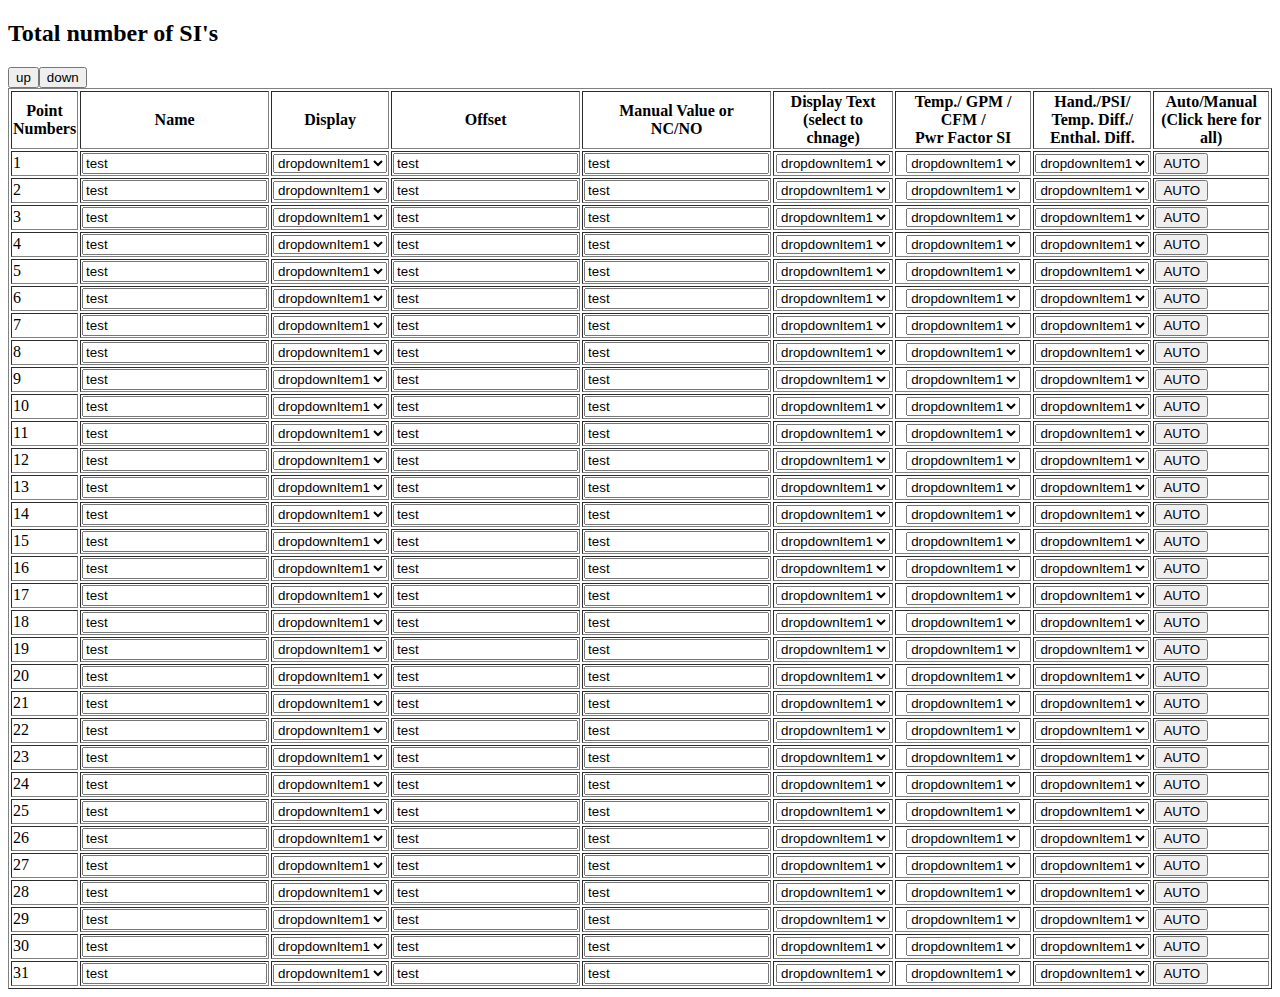
==== index.html @ 8781a8cf "got all table and button functionality" ====
<!DOCTYPE html>
<html lang="en">

<head>
    <meta charset="UTF-8">
    <meta http-equiv="X-UA-Compatible" content="IE=edge">
    <meta name="viewport" content="width=device-width, initial-scale=1.0">
    <link rel="stylesheet" href="style.css">

    <title>Micro Control Systems</title>
</head>

<body>

    <table border="1">
        <h2>Total number of SI's</h2>
        
        <button id="buttonUp onClick=incrementButton()">up</button> <button>down</button>
       
        <thead>

            <tr>
                <th>Point<br>Numbers</th>
                <th>Name</th>
                <th>Display</th>
                <th>Offset</th>
                <th>Manual Value or<br>NC/NO</th>
                <th>Display Text<br>(select to chnage)</th>
                <th>Temp./ GPM / CFM / <br> Pwr Factor SI</th>
                <th>Hand./PSI/<br>Temp. Diff./<br>Enthal. Diff.</th>
                <th>Auto/Manual<br>(Click here for all)</th>
            </tr>

        </thead>
        <tbody>
           
                <tr>
                    <td>1</td>
                    <td><input type="text" value="test"></td>
                    <td class="select" align="center"><select><option value="dropdown">dropdownItem1</option><option value="dropdown">dropdownItem1</option><option value="dropdown">dropdownItem2</option><option value="dropdown">dropdownItem3</option></select></td>
                    <td><input type="text" value="test"></td>
                    <td><input type="text" value="test"></td>
                    <td class="select" align="center"><select><option value="dropdown">dropdownItem1</option><option value="dropdown">dropdownItem1</option><option value="dropdown">dropdownItem2</option><option value="dropdown">dropdownItem3</option></select></td>
                    <td class="select" align="center"><select><option value="dropdown">dropdownItem1</option><option value="dropdown">dropdownItem1</option><option value="dropdown">dropdownItem2</option><option value="dropdown">dropdownItem3</option></select></td>
                    <td class="select" align="center"><select><option value="dropdown">dropdownItem1</option><option value="dropdown">dropdownItem1</option><option value="dropdown">dropdownItem2</option><option value="dropdown">dropdownItem3</option></select></td>
                    <td><button class="btn">AUTO</button></td>

                </tr>
                <tr>
                    <td>2</td>
                    <td><input type="text" value="test"></td>
                    <td class="select" align="center"><select><option value="dropdown">dropdownItem1</option><option value="dropdown">dropdownItem1</option><option value="dropdown">dropdownItem2</option><option value="dropdown">dropdownItem3</option></select></td>
                    <td><input type="text" value="test"></td>
                    <td><input type="text" value="test"></td>
                    <td class="select" align="center"><select><option value="dropdown">dropdownItem1</option><option value="dropdown">dropdownItem1</option><option value="dropdown">dropdownItem2</option><option value="dropdown">dropdownItem3</option></select></td>
                    <td class="select" align="center"><select><option value="dropdown">dropdownItem1</option><option value="dropdown">dropdownItem1</option><option value="dropdown">dropdownItem2</option><option value="dropdown">dropdownItem3</option></select></td>
                    <td class="select" align="center"><select><option value="dropdown">dropdownItem1</option><option value="dropdown">dropdownItem1</option><option value="dropdown">dropdownItem2</option><option value="dropdown">dropdownItem3</option></select></td>
                    <td><button class="btn">AUTO</button></td>
                <tr>
                    <td>3</td>
                    <td><input type="text" value="test"></td>
                    <td class="select" align="center"><select><option value="dropdown">dropdownItem1</option><option value="dropdown">dropdownItem1</option><option value="dropdown">dropdownItem2</option><option value="dropdown">dropdownItem3</option></select></td>
                    <td><input type="text" value="test"></td>
                    <td><input type="text" value="test"></td>
                    <td class="select" align="center"><select><option value="dropdown">dropdownItem1</option><option value="dropdown">dropdownItem1</option><option value="dropdown">dropdownItem2</option><option value="dropdown">dropdownItem3</option></select></td>
                    <td class="select" align="center"><select><option value="dropdown">dropdownItem1</option><option value="dropdown">dropdownItem1</option><option value="dropdown">dropdownItem2</option><option value="dropdown">dropdownItem3</option></select></td>
                    <td class="select" align="center"><select><option value="dropdown">dropdownItem1</option><option value="dropdown">dropdownItem1</option><option value="dropdown">dropdownItem2</option><option value="dropdown">dropdownItem3</option></select></td>
                    <td><button class="btn">AUTO</button></td>
                </tr>
                <tr>
                    <td>4</td>
                    <td><input type="text" value="test"></td>
                    <td class="select" align="center"><select><option value="dropdown">dropdownItem1</option><option value="dropdown">dropdownItem1</option><option value="dropdown">dropdownItem2</option><option value="dropdown">dropdownItem3</option></select></td>
                    <td><input type="text" value="test"></td>
                    <td><input type="text" value="test"></td>
                    <td class="select" align="center"><select><option value="dropdown">dropdownItem1</option><option value="dropdown">dropdownItem1</option><option value="dropdown">dropdownItem2</option><option value="dropdown">dropdownItem3</option></select></td>
                    <td class="select" align="center"><select><option value="dropdown">dropdownItem1</option><option value="dropdown">dropdownItem1</option><option value="dropdown">dropdownItem2</option><option value="dropdown">dropdownItem3</option></select></td>
                    <td class="select" align="center"><select><option value="dropdown">dropdownItem1</option><option value="dropdown">dropdownItem1</option><option value="dropdown">dropdownItem2</option><option value="dropdown">dropdownItem3</option></select></td>
                    <td><button class="btn">AUTO</button></td>
                </tr>
                <tr>
                    <td>5</td>
                    <td><input type="text" value="test"></td>
                    <td class="select" align="center"><select><option value="dropdown">dropdownItem1</option><option value="dropdown">dropdownItem1</option><option value="dropdown">dropdownItem2</option><option value="dropdown">dropdownItem3</option></select></td>
                    <td><input type="text" value="test"></td>
                    <td><input type="text" value="test"></td>
                    <td class="select" align="center"><select><option value="dropdown">dropdownItem1</option><option value="dropdown">dropdownItem1</option><option value="dropdown">dropdownItem2</option><option value="dropdown">dropdownItem3</option></select></td>
                    <td class="select" align="center"><select><option value="dropdown">dropdownItem1</option><option value="dropdown">dropdownItem1</option><option value="dropdown">dropdownItem2</option><option value="dropdown">dropdownItem3</option></select></td>
                    <td class="select" align="center"><select><option value="dropdown">dropdownItem1</option><option value="dropdown">dropdownItem1</option><option value="dropdown">dropdownItem2</option><option value="dropdown">dropdownItem3</option></select></td>
                    <td><button class="btn">AUTO</button></td>
                </tr>
                <tr>
                    <td>6</td>
                    <td><input type="text" value="test"></td>
                    <td class="select" align="center"><select><option value="dropdown">dropdownItem1</option><option value="dropdown">dropdownItem1</option><option value="dropdown">dropdownItem2</option><option value="dropdown">dropdownItem3</option></select></td>
                    <td><input type="text" value="test"></td>
                    <td><input type="text" value="test"></td>
                    <td class="select" align="center"><select><option value="dropdown">dropdownItem1</option><option value="dropdown">dropdownItem1</option><option value="dropdown">dropdownItem2</option><option value="dropdown">dropdownItem3</option></select></td>
                    <td class="select" align="center"><select><option value="dropdown">dropdownItem1</option><option value="dropdown">dropdownItem1</option><option value="dropdown">dropdownItem2</option><option value="dropdown">dropdownItem3</option></select></td>
                    <td class="select" align="center"><select><option value="dropdown">dropdownItem1</option><option value="dropdown">dropdownItem1</option><option value="dropdown">dropdownItem2</option><option value="dropdown">dropdownItem3</option></select></td>
                    <td><button class="btn">AUTO</button></td>
                </tr>
                <tr>
                    <td>7</td>
                    <td><input type="text" value="test"></td>
                    <td class="select" align="center"><select><option value="dropdown">dropdownItem1</option><option value="dropdown">dropdownItem1</option><option value="dropdown">dropdownItem2</option><option value="dropdown">dropdownItem3</option></select></td>
                    <td><input type="text" value="test"></td>
                    <td><input type="text" value="test"></td>
                    <td class="select" align="center"><select><option value="dropdown">dropdownItem1</option><option value="dropdown">dropdownItem1</option><option value="dropdown">dropdownItem2</option><option value="dropdown">dropdownItem3</option></select></td>
                    <td class="select" align="center"><select><option value="dropdown">dropdownItem1</option><option value="dropdown">dropdownItem1</option><option value="dropdown">dropdownItem2</option><option value="dropdown">dropdownItem3</option></select></td>
                    <td class="select" align="center"><select><option value="dropdown">dropdownItem1</option><option value="dropdown">dropdownItem1</option><option value="dropdown">dropdownItem2</option><option value="dropdown">dropdownItem3</option></select></td>
                    <td><button class="btn">AUTO</button></td>
                </tr>
                <tr>
                    <td>8</td>
                    <td><input type="text" value="test"></td>
                    <td class="select" align="center"><select><option value="dropdown">dropdownItem1</option><option value="dropdown">dropdownItem1</option><option value="dropdown">dropdownItem2</option><option value="dropdown">dropdownItem3</option></select></td>
                    <td><input type="text" value="test"></td>
                    <td><input type="text" value="test"></td>
                    <td class="select" align="center"><select><option value="dropdown">dropdownItem1</option><option value="dropdown">dropdownItem1</option><option value="dropdown">dropdownItem2</option><option value="dropdown">dropdownItem3</option></select></td>
                    <td class="select" align="center"><select><option value="dropdown">dropdownItem1</option><option value="dropdown">dropdownItem1</option><option value="dropdown">dropdownItem2</option><option value="dropdown">dropdownItem3</option></select></td>
                    <td class="select" align="center"><select><option value="dropdown">dropdownItem1</option><option value="dropdown">dropdownItem1</option><option value="dropdown">dropdownItem2</option><option value="dropdown">dropdownItem3</option></select></td>
                    <td><button class="btn">AUTO</button></td>
                </tr>
                <tr>
                    <td>9</td>
                    <td><input type="text" value="test"></td>
                    <td class="select" align="center"><select><option value="dropdown">dropdownItem1</option><option value="dropdown">dropdownItem1</option><option value="dropdown">dropdownItem2</option><option value="dropdown">dropdownItem3</option></select></td>
                    <td><input type="text" value="test"></td>
                    <td><input type="text" value="test"></td>
                    <td class="select" align="center"><select><option value="dropdown">dropdownItem1</option><option value="dropdown">dropdownItem1</option><option value="dropdown">dropdownItem2</option><option value="dropdown">dropdownItem3</option></select></td>
                    <td class="select" align="center"><select><option value="dropdown">dropdownItem1</option><option value="dropdown">dropdownItem1</option><option value="dropdown">dropdownItem2</option><option value="dropdown">dropdownItem3</option></select></td>
                    <td class="select" align="center"><select><option value="dropdown">dropdownItem1</option><option value="dropdown">dropdownItem1</option><option value="dropdown">dropdownItem2</option><option value="dropdown">dropdownItem3</option></select></td>
                    <td><button class="btn">AUTO</button></td>
                </tr>
                <tr>
                    <td>10</td>
                    <td><input type="text" value="test"></td>
                    <td class="select" align="center"><select><option value="dropdown">dropdownItem1</option><option value="dropdown">dropdownItem1</option><option value="dropdown">dropdownItem2</option><option value="dropdown">dropdownItem3</option></select></td>
                    <td><input type="text" value="test"></td>
                    <td><input type="text" value="test"></td>
                    <td class="select" align="center"><select><option value="dropdown">dropdownItem1</option><option value="dropdown">dropdownItem1</option><option value="dropdown">dropdownItem2</option><option value="dropdown">dropdownItem3</option></select></td>
                    <td class="select" align="center"><select><option value="dropdown">dropdownItem1</option><option value="dropdown">dropdownItem1</option><option value="dropdown">dropdownItem2</option><option value="dropdown">dropdownItem3</option></select></td>
                    <td class="select" align="center"><select><option value="dropdown">dropdownItem1</option><option value="dropdown">dropdownItem1</option><option value="dropdown">dropdownItem2</option><option value="dropdown">dropdownItem3</option></select></td>
                    <td><button class="btn">AUTO</button></td>
                </tr>
                <tr>
                    <td>11</td>
                    <td><input type="text" value="test"></td>
                    <td class="select" align="center"><select><option value="dropdown">dropdownItem1</option><option value="dropdown">dropdownItem1</option><option value="dropdown">dropdownItem2</option><option value="dropdown">dropdownItem3</option></select></td>
                    <td><input type="text" value="test"></td>
                    <td><input type="text" value="test"></td>
                    <td class="select" align="center"><select><option value="dropdown">dropdownItem1</option><option value="dropdown">dropdownItem1</option><option value="dropdown">dropdownItem2</option><option value="dropdown">dropdownItem3</option></select></td>
                    <td class="select" align="center"><select><option value="dropdown">dropdownItem1</option><option value="dropdown">dropdownItem1</option><option value="dropdown">dropdownItem2</option><option value="dropdown">dropdownItem3</option></select></td>
                    <td class="select" align="center"><select><option value="dropdown">dropdownItem1</option><option value="dropdown">dropdownItem1</option><option value="dropdown">dropdownItem2</option><option value="dropdown">dropdownItem3</option></select></td>
                    <td><button class="btn">AUTO</button></td>
                </tr>
                <tr>
                    <td>12</td>
                    <td><input type="text" value="test"></td>
                    <td class="select" align="center"><select><option value="dropdown">dropdownItem1</option><option value="dropdown">dropdownItem1</option><option value="dropdown">dropdownItem2</option><option value="dropdown">dropdownItem3</option></select></td>
                    <td><input type="text" value="test"></td>
                    <td><input type="text" value="test"></td>
                    <td class="select" align="center"><select><option value="dropdown">dropdownItem1</option><option value="dropdown">dropdownItem1</option><option value="dropdown">dropdownItem2</option><option value="dropdown">dropdownItem3</option></select></td>
                    <td class="select" align="center"><select><option value="dropdown">dropdownItem1</option><option value="dropdown">dropdownItem1</option><option value="dropdown">dropdownItem2</option><option value="dropdown">dropdownItem3</option></select></td>
                    <td class="select" align="center"><select><option value="dropdown">dropdownItem1</option><option value="dropdown">dropdownItem1</option><option value="dropdown">dropdownItem2</option><option value="dropdown">dropdownItem3</option></select></td>
                    <td><button class="btn">AUTO</button></td>
                </tr>
                <tr>
                    <td>13</td>
                    <td><input type="text" value="test"></td>
                    <td class="select" align="center"><select><option value="dropdown">dropdownItem1</option><option value="dropdown">dropdownItem1</option><option value="dropdown">dropdownItem2</option><option value="dropdown">dropdownItem3</option></select></td>
                    <td><input type="text" value="test"></td>
                    <td><input type="text" value="test"></td>
                    <td class="select" align="center"><select><option value="dropdown">dropdownItem1</option><option value="dropdown">dropdownItem1</option><option value="dropdown">dropdownItem2</option><option value="dropdown">dropdownItem3</option></select></td>
                    <td class="select" align="center"><select><option value="dropdown">dropdownItem1</option><option value="dropdown">dropdownItem1</option><option value="dropdown">dropdownItem2</option><option value="dropdown">dropdownItem3</option></select></td>
                    <td class="select" align="center"><select><option value="dropdown">dropdownItem1</option><option value="dropdown">dropdownItem1</option><option value="dropdown">dropdownItem2</option><option value="dropdown">dropdownItem3</option></select></td>
                    <td><button class="btn">AUTO</button></td>
                </tr>
                <tr>
                    <td>14</td>
                    <td><input type="text" value="test"></td>
                    <td class="select" align="center"><select><option value="dropdown">dropdownItem1</option><option value="dropdown">dropdownItem1</option><option value="dropdown">dropdownItem2</option><option value="dropdown">dropdownItem3</option></select></td>
                    <td><input type="text" value="test"></td>
                    <td><input type="text" value="test"></td>
                    <td class="select" align="center"><select><option value="dropdown">dropdownItem1</option><option value="dropdown">dropdownItem1</option><option value="dropdown">dropdownItem2</option><option value="dropdown">dropdownItem3</option></select></td>
                    <td class="select" align="center"><select><option value="dropdown">dropdownItem1</option><option value="dropdown">dropdownItem1</option><option value="dropdown">dropdownItem2</option><option value="dropdown">dropdownItem3</option></select></td>
                    <td class="select" align="center"><select><option value="dropdown">dropdownItem1</option><option value="dropdown">dropdownItem1</option><option value="dropdown">dropdownItem2</option><option value="dropdown">dropdownItem3</option></select></td>
                    <td><button class="btn">AUTO</button></td>
                </tr>
                <tr>
                    <td>15</td>
                    <td><input type="text" value="test"></td>
                    <td class="select" align="center"><select><option value="dropdown">dropdownItem1</option><option value="dropdown">dropdownItem1</option><option value="dropdown">dropdownItem2</option><option value="dropdown">dropdownItem3</option></select></td>
                    <td><input type="text" value="test"></td>
                    <td><input type="text" value="test"></td>
                    <td class="select" align="center"><select><option value="dropdown">dropdownItem1</option><option value="dropdown">dropdownItem1</option><option value="dropdown">dropdownItem2</option><option value="dropdown">dropdownItem3</option></select></td>
                    <td class="select" align="center"><select><option value="dropdown">dropdownItem1</option><option value="dropdown">dropdownItem1</option><option value="dropdown">dropdownItem2</option><option value="dropdown">dropdownItem3</option></select></td>
                    <td class="select" align="center"><select><option value="dropdown">dropdownItem1</option><option value="dropdown">dropdownItem1</option><option value="dropdown">dropdownItem2</option><option value="dropdown">dropdownItem3</option></select></td>
                    <td><button class="btn">AUTO</button></td>
                </tr>
                <tr>
                    <td>16</td>
                    <td><input type="text" value="test"></td>
                    <td class="select" align="center"><select><option value="dropdown">dropdownItem1</option><option value="dropdown">dropdownItem1</option><option value="dropdown">dropdownItem2</option><option value="dropdown">dropdownItem3</option></select></td>
                    <td><input type="text" value="test"></td>
                    <td><input type="text" value="test"></td>
                    <td class="select" align="center"><select><option value="dropdown">dropdownItem1</option><option value="dropdown">dropdownItem1</option><option value="dropdown">dropdownItem2</option><option value="dropdown">dropdownItem3</option></select></td>
                    <td class="select" align="center"><select><option value="dropdown">dropdownItem1</option><option value="dropdown">dropdownItem1</option><option value="dropdown">dropdownItem2</option><option value="dropdown">dropdownItem3</option></select></td>
                    <td class="select" align="center"><select><option value="dropdown">dropdownItem1</option><option value="dropdown">dropdownItem1</option><option value="dropdown">dropdownItem2</option><option value="dropdown">dropdownItem3</option></select></td>
                    <td><button class="btn">AUTO</button></td>
                </tr>
                <tr>
                    <td>17</td>
                    <td><input type="text" value="test"></td>
                    <td class="select" align="center"><select><option value="dropdown">dropdownItem1</option><option value="dropdown">dropdownItem1</option><option value="dropdown">dropdownItem2</option><option value="dropdown">dropdownItem3</option></select></td>
                    <td><input type="text" value="test"></td>
                    <td><input type="text" value="test"></td>
                    <td class="select" align="center"><select><option value="dropdown">dropdownItem1</option><option value="dropdown">dropdownItem1</option><option value="dropdown">dropdownItem2</option><option value="dropdown">dropdownItem3</option></select></td>
                    <td class="select" align="center"><select><option value="dropdown">dropdownItem1</option><option value="dropdown">dropdownItem1</option><option value="dropdown">dropdownItem2</option><option value="dropdown">dropdownItem3</option></select></td>
                    <td class="select" align="center"><select><option value="dropdown">dropdownItem1</option><option value="dropdown">dropdownItem1</option><option value="dropdown">dropdownItem2</option><option value="dropdown">dropdownItem3</option></select></td>
                    <td><button class="btn">AUTO</button></td>
                </tr>
                <tr>
                    <td>18</td>
                    <td><input type="text" value="test"></td>
                    <td class="select" align="center"><select><option value="dropdown">dropdownItem1</option><option value="dropdown">dropdownItem1</option><option value="dropdown">dropdownItem2</option><option value="dropdown">dropdownItem3</option></select></td>
                    <td><input type="text" value="test"></td>
                    <td><input type="text" value="test"></td>
                    <td class="select" align="center"><select><option value="dropdown">dropdownItem1</option><option value="dropdown">dropdownItem1</option><option value="dropdown">dropdownItem2</option><option value="dropdown">dropdownItem3</option></select></td>
                    <td class="select" align="center"><select><option value="dropdown">dropdownItem1</option><option value="dropdown">dropdownItem1</option><option value="dropdown">dropdownItem2</option><option value="dropdown">dropdownItem3</option></select></td>
                    <td class="select" align="center"><select><option value="dropdown">dropdownItem1</option><option value="dropdown">dropdownItem1</option><option value="dropdown">dropdownItem2</option><option value="dropdown">dropdownItem3</option></select></td>
                    <td><button class="btn">AUTO</button></td>
                </tr>
                <tr>
                    <td>19</td>
                    <td><input type="text" value="test"></td>
                    <td class="select" align="center"><select><option value="dropdown">dropdownItem1</option><option value="dropdown">dropdownItem1</option><option value="dropdown">dropdownItem2</option><option value="dropdown">dropdownItem3</option></select></td>
                    <td><input type="text" value="test"></td>
                    <td><input type="text" value="test"></td>
                    <td class="select" align="center"><select><option value="dropdown">dropdownItem1</option><option value="dropdown">dropdownItem1</option><option value="dropdown">dropdownItem2</option><option value="dropdown">dropdownItem3</option></select></td>
                    <td class="select" align="center"><select><option value="dropdown">dropdownItem1</option><option value="dropdown">dropdownItem1</option><option value="dropdown">dropdownItem2</option><option value="dropdown">dropdownItem3</option></select></td>
                    <td class="select" align="center"><select><option value="dropdown">dropdownItem1</option><option value="dropdown">dropdownItem1</option><option value="dropdown">dropdownItem2</option><option value="dropdown">dropdownItem3</option></select></td>
                    <td><button class="btn">AUTO</button></td>
                </tr>
                <tr>
                    <td>20</td>
                    <td><input type="text" value="test"></td>
                    <td class="select" align="center"><select><option value="dropdown">dropdownItem1</option><option value="dropdown">dropdownItem1</option><option value="dropdown">dropdownItem2</option><option value="dropdown">dropdownItem3</option></select></td>
                    <td><input type="text" value="test"></td>
                    <td><input type="text" value="test"></td>
                    <td class="select" align="center"><select><option value="dropdown">dropdownItem1</option><option value="dropdown">dropdownItem1</option><option value="dropdown">dropdownItem2</option><option value="dropdown">dropdownItem3</option></select></td>
                    <td class="select" align="center"><select><option value="dropdown">dropdownItem1</option><option value="dropdown">dropdownItem1</option><option value="dropdown">dropdownItem2</option><option value="dropdown">dropdownItem3</option></select></td>
                    <td class="select" align="center"><select><option value="dropdown">dropdownItem1</option><option value="dropdown">dropdownItem1</option><option value="dropdown">dropdownItem2</option><option value="dropdown">dropdownItem3</option></select></td>
                    <td><button class="btn">AUTO</button></td>
                </tr>
                <tr>
                    <td>21</td>
                    <td><input type="text" value="test"></td>
                    <td class="select" align="center"><select><option value="dropdown">dropdownItem1</option><option value="dropdown">dropdownItem1</option><option value="dropdown">dropdownItem2</option><option value="dropdown">dropdownItem3</option></select></td>
                    <td><input type="text" value="test"></td>
                    <td><input type="text" value="test"></td>
                    <td class="select" align="center"><select><option value="dropdown">dropdownItem1</option><option value="dropdown">dropdownItem1</option><option value="dropdown">dropdownItem2</option><option value="dropdown">dropdownItem3</option></select></td>
                    <td class="select" align="center"><select><option value="dropdown">dropdownItem1</option><option value="dropdown">dropdownItem1</option><option value="dropdown">dropdownItem2</option><option value="dropdown">dropdownItem3</option></select></td>
                    <td class="select" align="center"><select><option value="dropdown">dropdownItem1</option><option value="dropdown">dropdownItem1</option><option value="dropdown">dropdownItem2</option><option value="dropdown">dropdownItem3</option></select></td>
                    <td><button class="btn">AUTO</button></td>
                </tr>
                <tr>
                    <td>22</td>
                    <td><input type="text" value="test"></td>
                    <td class="select" align="center"><select><option value="dropdown">dropdownItem1</option><option value="dropdown">dropdownItem1</option><option value="dropdown">dropdownItem2</option><option value="dropdown">dropdownItem3</option></select></td>
                    <td><input type="text" value="test"></td>
                    <td><input type="text" value="test"></td>
                   <td class="select" align="center"><select><option value="dropdown">dropdownItem1</option><option value="dropdown">dropdownItem1</option><option value="dropdown">dropdownItem2</option><option value="dropdown">dropdownItem3</option></select></td>
                   <td class="select" align="center"><select><option value="dropdown">dropdownItem1</option><option value="dropdown">dropdownItem1</option><option value="dropdown">dropdownItem2</option><option value="dropdown">dropdownItem3</option></select></td>
                   <td class="select" align="center"><select><option value="dropdown">dropdownItem1</option><option value="dropdown">dropdownItem1</option><option value="dropdown">dropdownItem2</option><option value="dropdown">dropdownItem3</option></select></td>
                   <td><button class="btn">AUTO</button></td>
                </tr>
                <tr>
                    <td>23</td>
                    <td><input type="text" value="test"></td>
                    <td class="select" align="center"><select><option value="dropdown">dropdownItem1</option><option value="dropdown">dropdownItem1</option><option value="dropdown">dropdownItem2</option><option value="dropdown">dropdownItem3</option></select></td>
                    <td><input type="text" value="test"></td>
                    <td><input type="text" value="test"></td>
                   <td class="select" align="center"><select><option value="dropdown">dropdownItem1</option><option value="dropdown">dropdownItem1</option><option value="dropdown">dropdownItem2</option><option value="dropdown">dropdownItem3</option></select></td>
                   <td class="select" align="center"><select><option value="dropdown">dropdownItem1</option><option value="dropdown">dropdownItem1</option><option value="dropdown">dropdownItem2</option><option value="dropdown">dropdownItem3</option></select></td>
                   <td class="select" align="center"><select><option value="dropdown">dropdownItem1</option><option value="dropdown">dropdownItem1</option><option value="dropdown">dropdownItem2</option><option value="dropdown">dropdownItem3</option></select></td>
                   <td><button class="btn">AUTO</button></td>
                </tr>
                <tr>
                    <td>24</td>
                    <td><input type="text" value="test"></td>
                    <td class="select" align="center"><select><option value="dropdown">dropdownItem1</option><option value="dropdown">dropdownItem1</option><option value="dropdown">dropdownItem2</option><option value="dropdown">dropdownItem3</option></select></td>
                    <td><input type="text" value="test"></td>
                    <td><input type="text" value="test"></td>
                    <td class="select" align="center"><select><option value="dropdown">dropdownItem1</option><option value="dropdown">dropdownItem1</option><option value="dropdown">dropdownItem2</option><option value="dropdown">dropdownItem3</option></select></td>
                    <td class="select" align="center"><select><option value="dropdown">dropdownItem1</option><option value="dropdown">dropdownItem1</option><option value="dropdown">dropdownItem2</option><option value="dropdown">dropdownItem3</option></select></td>
                    <td class="select" align="center"><select><option value="dropdown">dropdownItem1</option><option value="dropdown">dropdownItem1</option><option value="dropdown">dropdownItem2</option><option value="dropdown">dropdownItem3</option></select></td>
                    <td><button class="btn">AUTO</button></td>
                </tr>
                <tr>
                    <td>25</td>
                    <td><input type="text" value="test"></td>
                    <td class="select" align="center"><select><option value="dropdown">dropdownItem1</option><option value="dropdown">dropdownItem1</option><option value="dropdown">dropdownItem2</option><option value="dropdown">dropdownItem3</option></select></td>
                    <td><input type="text" value="test"></td>
                    <td><input type="text" value="test"></td>
                    <td class="select" align="center"><select><option value="dropdown">dropdownItem1</option><option value="dropdown">dropdownItem1</option><option value="dropdown">dropdownItem2</option><option value="dropdown">dropdownItem3</option></select></td>
                    <td class="select" align="center"><select><option value="dropdown">dropdownItem1</option><option value="dropdown">dropdownItem1</option><option value="dropdown">dropdownItem2</option><option value="dropdown">dropdownItem3</option></select></td>
                    <td class="select" align="center"><select><option value="dropdown">dropdownItem1</option><option value="dropdown">dropdownItem1</option><option value="dropdown">dropdownItem2</option><option value="dropdown">dropdownItem3</option></select></td>
                    <td><button class="btn">AUTO</button></td>
                </tr>
                <tr>
                    <td>26</td>
                    <td><input type="text" value="test"></td>
                    <td class="select" align="center"><select><option value="dropdown">dropdownItem1</option><option value="dropdown">dropdownItem1</option><option value="dropdown">dropdownItem2</option><option value="dropdown">dropdownItem3</option></select></td>
                    <td><input type="text" value="test"></td>
                    <td><input type="text" value="test"></td>
                    <td class="select" align="center"><select><option value="dropdown">dropdownItem1</option><option value="dropdown">dropdownItem1</option><option value="dropdown">dropdownItem2</option><option value="dropdown">dropdownItem3</option></select></td>
                    <td class="select" align="center"><select><option value="dropdown">dropdownItem1</option><option value="dropdown">dropdownItem1</option><option value="dropdown">dropdownItem2</option><option value="dropdown">dropdownItem3</option></select></td>
                    <td class="select" align="center"><select><option value="dropdown">dropdownItem1</option><option value="dropdown">dropdownItem1</option><option value="dropdown">dropdownItem2</option><option value="dropdown">dropdownItem3</option></select></td>
                    <td><button class="btn">AUTO</button></td>
                </tr>
                <tr>
                    <td>27</td>
                    <td><input type="text" value="test"></td>
                    <td class="select" align="center"><select><option value="dropdown">dropdownItem1</option><option value="dropdown">dropdownItem1</option><option value="dropdown">dropdownItem2</option><option value="dropdown">dropdownItem3</option></select></td>
                    <td><input type="text" value="test"></td>
                    <td><input type="text" value="test"></td>
                    <td class="select" align="center"><select><option value="dropdown">dropdownItem1</option><option value="dropdown">dropdownItem1</option><option value="dropdown">dropdownItem2</option><option value="dropdown">dropdownItem3</option></select></td>
                    <td class="select" align="center"><select><option value="dropdown">dropdownItem1</option><option value="dropdown">dropdownItem1</option><option value="dropdown">dropdownItem2</option><option value="dropdown">dropdownItem3</option></select></td>
                    <td class="select" align="center"><select><option value="dropdown">dropdownItem1</option><option value="dropdown">dropdownItem1</option><option value="dropdown">dropdownItem2</option><option value="dropdown">dropdownItem3</option></select></td>
                    <td><button class="btn">AUTO</button></td>
                </tr>
                <tr>
                    <td>28</td>
                    <td><input type="text" value="test"></td>
                    <td class="select" align="center"><select><option value="dropdown">dropdownItem1</option><option value="dropdown">dropdownItem1</option><option value="dropdown">dropdownItem2</option><option value="dropdown">dropdownItem3</option></select></td>
                    <td><input type="text" value="test"></td>
                    <td><input type="text" value="test"></td>
                    <td class="select" align="center"><select><option value="dropdown">dropdownItem1</option><option value="dropdown">dropdownItem1</option><option value="dropdown">dropdownItem2</option><option value="dropdown">dropdownItem3</option></select></td>
                    <td class="select" align="center"><select><option value="dropdown">dropdownItem1</option><option value="dropdown">dropdownItem1</option><option value="dropdown">dropdownItem2</option><option value="dropdown">dropdownItem3</option></select></td>
                    <td class="select" align="center"><select><option value="dropdown">dropdownItem1</option><option value="dropdown">dropdownItem1</option><option value="dropdown">dropdownItem2</option><option value="dropdown">dropdownItem3</option></select></td>
                    <td><button class="btn">AUTO</button></td>
                </tr>
                <tr>
                    <td>29</td>
                    <td><input type="text" value="test"></td>
                    <td class="select" align="center"><select><option value="dropdown">dropdownItem1</option><option value="dropdown">dropdownItem1</option><option value="dropdown">dropdownItem2</option><option value="dropdown">dropdownItem3</option></select></td>
                    <td><input type="text" value="test"></td>
                    <td><input type="text" value="test"></td>
                    <td class="select" align="center"><select><option value="dropdown">dropdownItem1</option><option value="dropdown">dropdownItem1</option><option value="dropdown">dropdownItem2</option><option value="dropdown">dropdownItem3</option></select></td>
                    <td class="select" align="center"><select><option value="dropdown">dropdownItem1</option><option value="dropdown">dropdownItem1</option><option value="dropdown">dropdownItem2</option><option value="dropdown">dropdownItem3</option></select></td>
                    <td class="select" align="center"><select><option value="dropdown">dropdownItem1</option><option value="dropdown">dropdownItem1</option><option value="dropdown">dropdownItem2</option><option value="dropdown">dropdownItem3</option></select></td>
                    <td><button class="btn">AUTO</button></td>
                </tr>
                <tr>
                    <td>30</td>
                    <td><input type="text" value="test"></td>
                    <td class="select" align="center"><select><option value="dropdown">dropdownItem1</option><option value="dropdown">dropdownItem1</option><option value="dropdown">dropdownItem2</option><option value="dropdown">dropdownItem3</option></select></td>
                    <td><input type="text" value="test"></td>
                    <td><input type="text" value="test"></td>
                    <td class="select" align="center"><select><option value="dropdown">dropdownItem1</option><option value="dropdown">dropdownItem1</option><option value="dropdown">dropdownItem2</option><option value="dropdown">dropdownItem3</option></select></td>
                    <td class="select" align="center"><select><option value="dropdown">dropdownItem1</option><option value="dropdown">dropdownItem1</option><option value="dropdown">dropdownItem2</option><option value="dropdown">dropdownItem3</option></select></td>
                    <td class="select" align="center"><select><option value="dropdown">dropdownItem1</option><option value="dropdown">dropdownItem1</option><option value="dropdown">dropdownItem2</option><option value="dropdown">dropdownItem3</option></select></td>
                    <td><button class="btn">AUTO</button></td>
                </tr>
                <tr>
                    <td>31</td>
                    <td><input type="text" value="test"></td>
                    <td class="select" align="center"><select><option value="dropdown">dropdownItem1</option><option value="dropdown">dropdownItem1</option><option value="dropdown">dropdownItem2</option><option value="dropdown">dropdownItem3</option></select></td>
                    <td><input type="text" value="test"></td>
                    <td><input type="text" value="test"></td>
                    <td class="select" align="center"><select><option value="dropdown">dropdownItem1</option><option value="dropdown">dropdownItem1</option><option value="dropdown">dropdownItem2</option><option value="dropdown">dropdownItem3</option></select></td>
                    <td class="select" align="center"><select><option value="dropdown">dropdownItem1</option><option value="dropdown">dropdownItem1</option><option value="dropdown">dropdownItem2</option><option value="dropdown">dropdownItem3</option></select></td>
                    <td class="select" align="center"><select><option value="dropdown">dropdownItem1</option><option value="dropdown">dropdownItem1</option><option value="dropdown">dropdownItem2</option><option value="dropdown">dropdownItem3</option></select></td>
                    <td><button class="btn">AUTO</button></td>
                </tr>
            

        </tbody>
        <tfoot>

        </tfoot>

    </table>


    <script src="app.js"></script>
</body>

</html>
---- style.css ----
/* 
.body {
    background-color: lightblue;
  }
  

h2{
    margin: 0 50px;
    font-size: 100px;
    color: violet;
}

button{
    
    width: 70px;
    height: 50px;
    outline: none;
    border-style: 50px;
    background-color: wheat;
    box-shadow: 8px 8px 20px;
} */
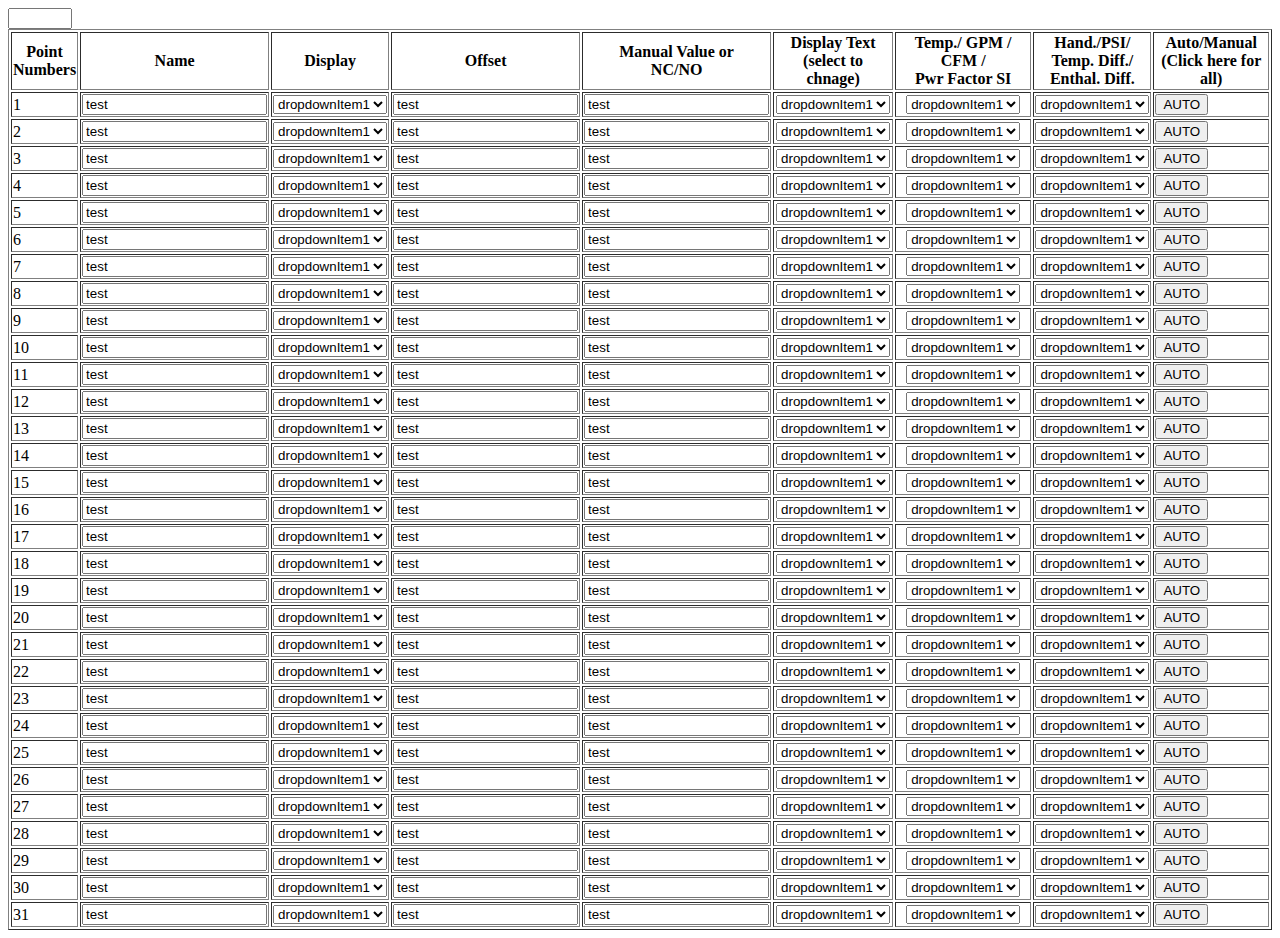
==== commit 48fa85d7: "added more functionality to table" ====
--- a/index.html
+++ b/index.html
@@ -8,15 +8,22 @@
     <link rel="stylesheet" href="style.css">
 
     <title>Micro Control Systems</title>
+
 </head>
 
 <body>
 
     <table border="1">
-        <h2>Total number of SI's</h2>
-        
-        <button id="buttonUp onClick=incrementButton()">up</button> <button>down</button>
-       
+        <!-- <form>
+            <label for="quantity">Total number of SI's</label>
+            <input type="number" id="quantity" name="quantity" min="0" max="112">
+            <input type="submit">
+          </form> -->
+        <input type="number" min="0" max="112" onblur="getVal()">
+        <!-- <button onclick="increment()">+</button>
+        <button onclick="decrement()">-</button> -->
+
+
         <thead>
 
             <tr>
@@ -33,349 +40,969 @@
 
         </thead>
         <tbody>
-           
-                <tr>
-                    <td>1</td>
-                    <td><input type="text" value="test"></td>
-                    <td class="select" align="center"><select><option value="dropdown">dropdownItem1</option><option value="dropdown">dropdownItem1</option><option value="dropdown">dropdownItem2</option><option value="dropdown">dropdownItem3</option></select></td>
-                    <td><input type="text" value="test"></td>
-                    <td><input type="text" value="test"></td>
-                    <td class="select" align="center"><select><option value="dropdown">dropdownItem1</option><option value="dropdown">dropdownItem1</option><option value="dropdown">dropdownItem2</option><option value="dropdown">dropdownItem3</option></select></td>
-                    <td class="select" align="center"><select><option value="dropdown">dropdownItem1</option><option value="dropdown">dropdownItem1</option><option value="dropdown">dropdownItem2</option><option value="dropdown">dropdownItem3</option></select></td>
-                    <td class="select" align="center"><select><option value="dropdown">dropdownItem1</option><option value="dropdown">dropdownItem1</option><option value="dropdown">dropdownItem2</option><option value="dropdown">dropdownItem3</option></select></td>
-                    <td><button class="btn">AUTO</button></td>
-
-                </tr>
-                <tr>
-                    <td>2</td>
-                    <td><input type="text" value="test"></td>
-                    <td class="select" align="center"><select><option value="dropdown">dropdownItem1</option><option value="dropdown">dropdownItem1</option><option value="dropdown">dropdownItem2</option><option value="dropdown">dropdownItem3</option></select></td>
-                    <td><input type="text" value="test"></td>
-                    <td><input type="text" value="test"></td>
-                    <td class="select" align="center"><select><option value="dropdown">dropdownItem1</option><option value="dropdown">dropdownItem1</option><option value="dropdown">dropdownItem2</option><option value="dropdown">dropdownItem3</option></select></td>
-                    <td class="select" align="center"><select><option value="dropdown">dropdownItem1</option><option value="dropdown">dropdownItem1</option><option value="dropdown">dropdownItem2</option><option value="dropdown">dropdownItem3</option></select></td>
-                    <td class="select" align="center"><select><option value="dropdown">dropdownItem1</option><option value="dropdown">dropdownItem1</option><option value="dropdown">dropdownItem2</option><option value="dropdown">dropdownItem3</option></select></td>
-                    <td><button class="btn">AUTO</button></td>
-                <tr>
-                    <td>3</td>
-                    <td><input type="text" value="test"></td>
-                    <td class="select" align="center"><select><option value="dropdown">dropdownItem1</option><option value="dropdown">dropdownItem1</option><option value="dropdown">dropdownItem2</option><option value="dropdown">dropdownItem3</option></select></td>
-                    <td><input type="text" value="test"></td>
-                    <td><input type="text" value="test"></td>
-                    <td class="select" align="center"><select><option value="dropdown">dropdownItem1</option><option value="dropdown">dropdownItem1</option><option value="dropdown">dropdownItem2</option><option value="dropdown">dropdownItem3</option></select></td>
-                    <td class="select" align="center"><select><option value="dropdown">dropdownItem1</option><option value="dropdown">dropdownItem1</option><option value="dropdown">dropdownItem2</option><option value="dropdown">dropdownItem3</option></select></td>
-                    <td class="select" align="center"><select><option value="dropdown">dropdownItem1</option><option value="dropdown">dropdownItem1</option><option value="dropdown">dropdownItem2</option><option value="dropdown">dropdownItem3</option></select></td>
-                    <td><button class="btn">AUTO</button></td>
-                </tr>
-                <tr>
-                    <td>4</td>
-                    <td><input type="text" value="test"></td>
-                    <td class="select" align="center"><select><option value="dropdown">dropdownItem1</option><option value="dropdown">dropdownItem1</option><option value="dropdown">dropdownItem2</option><option value="dropdown">dropdownItem3</option></select></td>
-                    <td><input type="text" value="test"></td>
-                    <td><input type="text" value="test"></td>
-                    <td class="select" align="center"><select><option value="dropdown">dropdownItem1</option><option value="dropdown">dropdownItem1</option><option value="dropdown">dropdownItem2</option><option value="dropdown">dropdownItem3</option></select></td>
-                    <td class="select" align="center"><select><option value="dropdown">dropdownItem1</option><option value="dropdown">dropdownItem1</option><option value="dropdown">dropdownItem2</option><option value="dropdown">dropdownItem3</option></select></td>
-                    <td class="select" align="center"><select><option value="dropdown">dropdownItem1</option><option value="dropdown">dropdownItem1</option><option value="dropdown">dropdownItem2</option><option value="dropdown">dropdownItem3</option></select></td>
-                    <td><button class="btn">AUTO</button></td>
-                </tr>
-                <tr>
-                    <td>5</td>
-                    <td><input type="text" value="test"></td>
-                    <td class="select" align="center"><select><option value="dropdown">dropdownItem1</option><option value="dropdown">dropdownItem1</option><option value="dropdown">dropdownItem2</option><option value="dropdown">dropdownItem3</option></select></td>
-                    <td><input type="text" value="test"></td>
-                    <td><input type="text" value="test"></td>
-                    <td class="select" align="center"><select><option value="dropdown">dropdownItem1</option><option value="dropdown">dropdownItem1</option><option value="dropdown">dropdownItem2</option><option value="dropdown">dropdownItem3</option></select></td>
-                    <td class="select" align="center"><select><option value="dropdown">dropdownItem1</option><option value="dropdown">dropdownItem1</option><option value="dropdown">dropdownItem2</option><option value="dropdown">dropdownItem3</option></select></td>
-                    <td class="select" align="center"><select><option value="dropdown">dropdownItem1</option><option value="dropdown">dropdownItem1</option><option value="dropdown">dropdownItem2</option><option value="dropdown">dropdownItem3</option></select></td>
-                    <td><button class="btn">AUTO</button></td>
-                </tr>
-                <tr>
-                    <td>6</td>
-                    <td><input type="text" value="test"></td>
-                    <td class="select" align="center"><select><option value="dropdown">dropdownItem1</option><option value="dropdown">dropdownItem1</option><option value="dropdown">dropdownItem2</option><option value="dropdown">dropdownItem3</option></select></td>
-                    <td><input type="text" value="test"></td>
-                    <td><input type="text" value="test"></td>
-                    <td class="select" align="center"><select><option value="dropdown">dropdownItem1</option><option value="dropdown">dropdownItem1</option><option value="dropdown">dropdownItem2</option><option value="dropdown">dropdownItem3</option></select></td>
-                    <td class="select" align="center"><select><option value="dropdown">dropdownItem1</option><option value="dropdown">dropdownItem1</option><option value="dropdown">dropdownItem2</option><option value="dropdown">dropdownItem3</option></select></td>
-                    <td class="select" align="center"><select><option value="dropdown">dropdownItem1</option><option value="dropdown">dropdownItem1</option><option value="dropdown">dropdownItem2</option><option value="dropdown">dropdownItem3</option></select></td>
-                    <td><button class="btn">AUTO</button></td>
-                </tr>
-                <tr>
-                    <td>7</td>
-                    <td><input type="text" value="test"></td>
-                    <td class="select" align="center"><select><option value="dropdown">dropdownItem1</option><option value="dropdown">dropdownItem1</option><option value="dropdown">dropdownItem2</option><option value="dropdown">dropdownItem3</option></select></td>
-                    <td><input type="text" value="test"></td>
-                    <td><input type="text" value="test"></td>
-                    <td class="select" align="center"><select><option value="dropdown">dropdownItem1</option><option value="dropdown">dropdownItem1</option><option value="dropdown">dropdownItem2</option><option value="dropdown">dropdownItem3</option></select></td>
-                    <td class="select" align="center"><select><option value="dropdown">dropdownItem1</option><option value="dropdown">dropdownItem1</option><option value="dropdown">dropdownItem2</option><option value="dropdown">dropdownItem3</option></select></td>
-                    <td class="select" align="center"><select><option value="dropdown">dropdownItem1</option><option value="dropdown">dropdownItem1</option><option value="dropdown">dropdownItem2</option><option value="dropdown">dropdownItem3</option></select></td>
-                    <td><button class="btn">AUTO</button></td>
-                </tr>
-                <tr>
-                    <td>8</td>
-                    <td><input type="text" value="test"></td>
-                    <td class="select" align="center"><select><option value="dropdown">dropdownItem1</option><option value="dropdown">dropdownItem1</option><option value="dropdown">dropdownItem2</option><option value="dropdown">dropdownItem3</option></select></td>
-                    <td><input type="text" value="test"></td>
-                    <td><input type="text" value="test"></td>
-                    <td class="select" align="center"><select><option value="dropdown">dropdownItem1</option><option value="dropdown">dropdownItem1</option><option value="dropdown">dropdownItem2</option><option value="dropdown">dropdownItem3</option></select></td>
-                    <td class="select" align="center"><select><option value="dropdown">dropdownItem1</option><option value="dropdown">dropdownItem1</option><option value="dropdown">dropdownItem2</option><option value="dropdown">dropdownItem3</option></select></td>
-                    <td class="select" align="center"><select><option value="dropdown">dropdownItem1</option><option value="dropdown">dropdownItem1</option><option value="dropdown">dropdownItem2</option><option value="dropdown">dropdownItem3</option></select></td>
-                    <td><button class="btn">AUTO</button></td>
-                </tr>
-                <tr>
-                    <td>9</td>
-                    <td><input type="text" value="test"></td>
-                    <td class="select" align="center"><select><option value="dropdown">dropdownItem1</option><option value="dropdown">dropdownItem1</option><option value="dropdown">dropdownItem2</option><option value="dropdown">dropdownItem3</option></select></td>
-                    <td><input type="text" value="test"></td>
-                    <td><input type="text" value="test"></td>
-                    <td class="select" align="center"><select><option value="dropdown">dropdownItem1</option><option value="dropdown">dropdownItem1</option><option value="dropdown">dropdownItem2</option><option value="dropdown">dropdownItem3</option></select></td>
-                    <td class="select" align="center"><select><option value="dropdown">dropdownItem1</option><option value="dropdown">dropdownItem1</option><option value="dropdown">dropdownItem2</option><option value="dropdown">dropdownItem3</option></select></td>
-                    <td class="select" align="center"><select><option value="dropdown">dropdownItem1</option><option value="dropdown">dropdownItem1</option><option value="dropdown">dropdownItem2</option><option value="dropdown">dropdownItem3</option></select></td>
-                    <td><button class="btn">AUTO</button></td>
-                </tr>
-                <tr>
-                    <td>10</td>
-                    <td><input type="text" value="test"></td>
-                    <td class="select" align="center"><select><option value="dropdown">dropdownItem1</option><option value="dropdown">dropdownItem1</option><option value="dropdown">dropdownItem2</option><option value="dropdown">dropdownItem3</option></select></td>
-                    <td><input type="text" value="test"></td>
-                    <td><input type="text" value="test"></td>
-                    <td class="select" align="center"><select><option value="dropdown">dropdownItem1</option><option value="dropdown">dropdownItem1</option><option value="dropdown">dropdownItem2</option><option value="dropdown">dropdownItem3</option></select></td>
-                    <td class="select" align="center"><select><option value="dropdown">dropdownItem1</option><option value="dropdown">dropdownItem1</option><option value="dropdown">dropdownItem2</option><option value="dropdown">dropdownItem3</option></select></td>
-                    <td class="select" align="center"><select><option value="dropdown">dropdownItem1</option><option value="dropdown">dropdownItem1</option><option value="dropdown">dropdownItem2</option><option value="dropdown">dropdownItem3</option></select></td>
-                    <td><button class="btn">AUTO</button></td>
-                </tr>
-                <tr>
-                    <td>11</td>
-                    <td><input type="text" value="test"></td>
-                    <td class="select" align="center"><select><option value="dropdown">dropdownItem1</option><option value="dropdown">dropdownItem1</option><option value="dropdown">dropdownItem2</option><option value="dropdown">dropdownItem3</option></select></td>
-                    <td><input type="text" value="test"></td>
-                    <td><input type="text" value="test"></td>
-                    <td class="select" align="center"><select><option value="dropdown">dropdownItem1</option><option value="dropdown">dropdownItem1</option><option value="dropdown">dropdownItem2</option><option value="dropdown">dropdownItem3</option></select></td>
-                    <td class="select" align="center"><select><option value="dropdown">dropdownItem1</option><option value="dropdown">dropdownItem1</option><option value="dropdown">dropdownItem2</option><option value="dropdown">dropdownItem3</option></select></td>
-                    <td class="select" align="center"><select><option value="dropdown">dropdownItem1</option><option value="dropdown">dropdownItem1</option><option value="dropdown">dropdownItem2</option><option value="dropdown">dropdownItem3</option></select></td>
-                    <td><button class="btn">AUTO</button></td>
-                </tr>
-                <tr>
-                    <td>12</td>
-                    <td><input type="text" value="test"></td>
-                    <td class="select" align="center"><select><option value="dropdown">dropdownItem1</option><option value="dropdown">dropdownItem1</option><option value="dropdown">dropdownItem2</option><option value="dropdown">dropdownItem3</option></select></td>
-                    <td><input type="text" value="test"></td>
-                    <td><input type="text" value="test"></td>
-                    <td class="select" align="center"><select><option value="dropdown">dropdownItem1</option><option value="dropdown">dropdownItem1</option><option value="dropdown">dropdownItem2</option><option value="dropdown">dropdownItem3</option></select></td>
-                    <td class="select" align="center"><select><option value="dropdown">dropdownItem1</option><option value="dropdown">dropdownItem1</option><option value="dropdown">dropdownItem2</option><option value="dropdown">dropdownItem3</option></select></td>
-                    <td class="select" align="center"><select><option value="dropdown">dropdownItem1</option><option value="dropdown">dropdownItem1</option><option value="dropdown">dropdownItem2</option><option value="dropdown">dropdownItem3</option></select></td>
-                    <td><button class="btn">AUTO</button></td>
-                </tr>
-                <tr>
-                    <td>13</td>
-                    <td><input type="text" value="test"></td>
-                    <td class="select" align="center"><select><option value="dropdown">dropdownItem1</option><option value="dropdown">dropdownItem1</option><option value="dropdown">dropdownItem2</option><option value="dropdown">dropdownItem3</option></select></td>
-                    <td><input type="text" value="test"></td>
-                    <td><input type="text" value="test"></td>
-                    <td class="select" align="center"><select><option value="dropdown">dropdownItem1</option><option value="dropdown">dropdownItem1</option><option value="dropdown">dropdownItem2</option><option value="dropdown">dropdownItem3</option></select></td>
-                    <td class="select" align="center"><select><option value="dropdown">dropdownItem1</option><option value="dropdown">dropdownItem1</option><option value="dropdown">dropdownItem2</option><option value="dropdown">dropdownItem3</option></select></td>
-                    <td class="select" align="center"><select><option value="dropdown">dropdownItem1</option><option value="dropdown">dropdownItem1</option><option value="dropdown">dropdownItem2</option><option value="dropdown">dropdownItem3</option></select></td>
-                    <td><button class="btn">AUTO</button></td>
-                </tr>
-                <tr>
-                    <td>14</td>
-                    <td><input type="text" value="test"></td>
-                    <td class="select" align="center"><select><option value="dropdown">dropdownItem1</option><option value="dropdown">dropdownItem1</option><option value="dropdown">dropdownItem2</option><option value="dropdown">dropdownItem3</option></select></td>
-                    <td><input type="text" value="test"></td>
-                    <td><input type="text" value="test"></td>
-                    <td class="select" align="center"><select><option value="dropdown">dropdownItem1</option><option value="dropdown">dropdownItem1</option><option value="dropdown">dropdownItem2</option><option value="dropdown">dropdownItem3</option></select></td>
-                    <td class="select" align="center"><select><option value="dropdown">dropdownItem1</option><option value="dropdown">dropdownItem1</option><option value="dropdown">dropdownItem2</option><option value="dropdown">dropdownItem3</option></select></td>
-                    <td class="select" align="center"><select><option value="dropdown">dropdownItem1</option><option value="dropdown">dropdownItem1</option><option value="dropdown">dropdownItem2</option><option value="dropdown">dropdownItem3</option></select></td>
-                    <td><button class="btn">AUTO</button></td>
-                </tr>
-                <tr>
-                    <td>15</td>
-                    <td><input type="text" value="test"></td>
-                    <td class="select" align="center"><select><option value="dropdown">dropdownItem1</option><option value="dropdown">dropdownItem1</option><option value="dropdown">dropdownItem2</option><option value="dropdown">dropdownItem3</option></select></td>
-                    <td><input type="text" value="test"></td>
-                    <td><input type="text" value="test"></td>
-                    <td class="select" align="center"><select><option value="dropdown">dropdownItem1</option><option value="dropdown">dropdownItem1</option><option value="dropdown">dropdownItem2</option><option value="dropdown">dropdownItem3</option></select></td>
-                    <td class="select" align="center"><select><option value="dropdown">dropdownItem1</option><option value="dropdown">dropdownItem1</option><option value="dropdown">dropdownItem2</option><option value="dropdown">dropdownItem3</option></select></td>
-                    <td class="select" align="center"><select><option value="dropdown">dropdownItem1</option><option value="dropdown">dropdownItem1</option><option value="dropdown">dropdownItem2</option><option value="dropdown">dropdownItem3</option></select></td>
-                    <td><button class="btn">AUTO</button></td>
-                </tr>
-                <tr>
-                    <td>16</td>
-                    <td><input type="text" value="test"></td>
-                    <td class="select" align="center"><select><option value="dropdown">dropdownItem1</option><option value="dropdown">dropdownItem1</option><option value="dropdown">dropdownItem2</option><option value="dropdown">dropdownItem3</option></select></td>
-                    <td><input type="text" value="test"></td>
-                    <td><input type="text" value="test"></td>
-                    <td class="select" align="center"><select><option value="dropdown">dropdownItem1</option><option value="dropdown">dropdownItem1</option><option value="dropdown">dropdownItem2</option><option value="dropdown">dropdownItem3</option></select></td>
-                    <td class="select" align="center"><select><option value="dropdown">dropdownItem1</option><option value="dropdown">dropdownItem1</option><option value="dropdown">dropdownItem2</option><option value="dropdown">dropdownItem3</option></select></td>
-                    <td class="select" align="center"><select><option value="dropdown">dropdownItem1</option><option value="dropdown">dropdownItem1</option><option value="dropdown">dropdownItem2</option><option value="dropdown">dropdownItem3</option></select></td>
-                    <td><button class="btn">AUTO</button></td>
-                </tr>
-                <tr>
-                    <td>17</td>
-                    <td><input type="text" value="test"></td>
-                    <td class="select" align="center"><select><option value="dropdown">dropdownItem1</option><option value="dropdown">dropdownItem1</option><option value="dropdown">dropdownItem2</option><option value="dropdown">dropdownItem3</option></select></td>
-                    <td><input type="text" value="test"></td>
-                    <td><input type="text" value="test"></td>
-                    <td class="select" align="center"><select><option value="dropdown">dropdownItem1</option><option value="dropdown">dropdownItem1</option><option value="dropdown">dropdownItem2</option><option value="dropdown">dropdownItem3</option></select></td>
-                    <td class="select" align="center"><select><option value="dropdown">dropdownItem1</option><option value="dropdown">dropdownItem1</option><option value="dropdown">dropdownItem2</option><option value="dropdown">dropdownItem3</option></select></td>
-                    <td class="select" align="center"><select><option value="dropdown">dropdownItem1</option><option value="dropdown">dropdownItem1</option><option value="dropdown">dropdownItem2</option><option value="dropdown">dropdownItem3</option></select></td>
-                    <td><button class="btn">AUTO</button></td>
-                </tr>
-                <tr>
-                    <td>18</td>
-                    <td><input type="text" value="test"></td>
-                    <td class="select" align="center"><select><option value="dropdown">dropdownItem1</option><option value="dropdown">dropdownItem1</option><option value="dropdown">dropdownItem2</option><option value="dropdown">dropdownItem3</option></select></td>
-                    <td><input type="text" value="test"></td>
-                    <td><input type="text" value="test"></td>
-                    <td class="select" align="center"><select><option value="dropdown">dropdownItem1</option><option value="dropdown">dropdownItem1</option><option value="dropdown">dropdownItem2</option><option value="dropdown">dropdownItem3</option></select></td>
-                    <td class="select" align="center"><select><option value="dropdown">dropdownItem1</option><option value="dropdown">dropdownItem1</option><option value="dropdown">dropdownItem2</option><option value="dropdown">dropdownItem3</option></select></td>
-                    <td class="select" align="center"><select><option value="dropdown">dropdownItem1</option><option value="dropdown">dropdownItem1</option><option value="dropdown">dropdownItem2</option><option value="dropdown">dropdownItem3</option></select></td>
-                    <td><button class="btn">AUTO</button></td>
-                </tr>
-                <tr>
-                    <td>19</td>
-                    <td><input type="text" value="test"></td>
-                    <td class="select" align="center"><select><option value="dropdown">dropdownItem1</option><option value="dropdown">dropdownItem1</option><option value="dropdown">dropdownItem2</option><option value="dropdown">dropdownItem3</option></select></td>
-                    <td><input type="text" value="test"></td>
-                    <td><input type="text" value="test"></td>
-                    <td class="select" align="center"><select><option value="dropdown">dropdownItem1</option><option value="dropdown">dropdownItem1</option><option value="dropdown">dropdownItem2</option><option value="dropdown">dropdownItem3</option></select></td>
-                    <td class="select" align="center"><select><option value="dropdown">dropdownItem1</option><option value="dropdown">dropdownItem1</option><option value="dropdown">dropdownItem2</option><option value="dropdown">dropdownItem3</option></select></td>
-                    <td class="select" align="center"><select><option value="dropdown">dropdownItem1</option><option value="dropdown">dropdownItem1</option><option value="dropdown">dropdownItem2</option><option value="dropdown">dropdownItem3</option></select></td>
-                    <td><button class="btn">AUTO</button></td>
-                </tr>
-                <tr>
-                    <td>20</td>
-                    <td><input type="text" value="test"></td>
-                    <td class="select" align="center"><select><option value="dropdown">dropdownItem1</option><option value="dropdown">dropdownItem1</option><option value="dropdown">dropdownItem2</option><option value="dropdown">dropdownItem3</option></select></td>
-                    <td><input type="text" value="test"></td>
-                    <td><input type="text" value="test"></td>
-                    <td class="select" align="center"><select><option value="dropdown">dropdownItem1</option><option value="dropdown">dropdownItem1</option><option value="dropdown">dropdownItem2</option><option value="dropdown">dropdownItem3</option></select></td>
-                    <td class="select" align="center"><select><option value="dropdown">dropdownItem1</option><option value="dropdown">dropdownItem1</option><option value="dropdown">dropdownItem2</option><option value="dropdown">dropdownItem3</option></select></td>
-                    <td class="select" align="center"><select><option value="dropdown">dropdownItem1</option><option value="dropdown">dropdownItem1</option><option value="dropdown">dropdownItem2</option><option value="dropdown">dropdownItem3</option></select></td>
-                    <td><button class="btn">AUTO</button></td>
-                </tr>
-                <tr>
-                    <td>21</td>
-                    <td><input type="text" value="test"></td>
-                    <td class="select" align="center"><select><option value="dropdown">dropdownItem1</option><option value="dropdown">dropdownItem1</option><option value="dropdown">dropdownItem2</option><option value="dropdown">dropdownItem3</option></select></td>
-                    <td><input type="text" value="test"></td>
-                    <td><input type="text" value="test"></td>
-                    <td class="select" align="center"><select><option value="dropdown">dropdownItem1</option><option value="dropdown">dropdownItem1</option><option value="dropdown">dropdownItem2</option><option value="dropdown">dropdownItem3</option></select></td>
-                    <td class="select" align="center"><select><option value="dropdown">dropdownItem1</option><option value="dropdown">dropdownItem1</option><option value="dropdown">dropdownItem2</option><option value="dropdown">dropdownItem3</option></select></td>
-                    <td class="select" align="center"><select><option value="dropdown">dropdownItem1</option><option value="dropdown">dropdownItem1</option><option value="dropdown">dropdownItem2</option><option value="dropdown">dropdownItem3</option></select></td>
-                    <td><button class="btn">AUTO</button></td>
-                </tr>
-                <tr>
-                    <td>22</td>
-                    <td><input type="text" value="test"></td>
-                    <td class="select" align="center"><select><option value="dropdown">dropdownItem1</option><option value="dropdown">dropdownItem1</option><option value="dropdown">dropdownItem2</option><option value="dropdown">dropdownItem3</option></select></td>
-                    <td><input type="text" value="test"></td>
-                    <td><input type="text" value="test"></td>
-                   <td class="select" align="center"><select><option value="dropdown">dropdownItem1</option><option value="dropdown">dropdownItem1</option><option value="dropdown">dropdownItem2</option><option value="dropdown">dropdownItem3</option></select></td>
-                   <td class="select" align="center"><select><option value="dropdown">dropdownItem1</option><option value="dropdown">dropdownItem1</option><option value="dropdown">dropdownItem2</option><option value="dropdown">dropdownItem3</option></select></td>
-                   <td class="select" align="center"><select><option value="dropdown">dropdownItem1</option><option value="dropdown">dropdownItem1</option><option value="dropdown">dropdownItem2</option><option value="dropdown">dropdownItem3</option></select></td>
-                   <td><button class="btn">AUTO</button></td>
-                </tr>
-                <tr>
-                    <td>23</td>
-                    <td><input type="text" value="test"></td>
-                    <td class="select" align="center"><select><option value="dropdown">dropdownItem1</option><option value="dropdown">dropdownItem1</option><option value="dropdown">dropdownItem2</option><option value="dropdown">dropdownItem3</option></select></td>
-                    <td><input type="text" value="test"></td>
-                    <td><input type="text" value="test"></td>
-                   <td class="select" align="center"><select><option value="dropdown">dropdownItem1</option><option value="dropdown">dropdownItem1</option><option value="dropdown">dropdownItem2</option><option value="dropdown">dropdownItem3</option></select></td>
-                   <td class="select" align="center"><select><option value="dropdown">dropdownItem1</option><option value="dropdown">dropdownItem1</option><option value="dropdown">dropdownItem2</option><option value="dropdown">dropdownItem3</option></select></td>
-                   <td class="select" align="center"><select><option value="dropdown">dropdownItem1</option><option value="dropdown">dropdownItem1</option><option value="dropdown">dropdownItem2</option><option value="dropdown">dropdownItem3</option></select></td>
-                   <td><button class="btn">AUTO</button></td>
-                </tr>
-                <tr>
-                    <td>24</td>
-                    <td><input type="text" value="test"></td>
-                    <td class="select" align="center"><select><option value="dropdown">dropdownItem1</option><option value="dropdown">dropdownItem1</option><option value="dropdown">dropdownItem2</option><option value="dropdown">dropdownItem3</option></select></td>
-                    <td><input type="text" value="test"></td>
-                    <td><input type="text" value="test"></td>
-                    <td class="select" align="center"><select><option value="dropdown">dropdownItem1</option><option value="dropdown">dropdownItem1</option><option value="dropdown">dropdownItem2</option><option value="dropdown">dropdownItem3</option></select></td>
-                    <td class="select" align="center"><select><option value="dropdown">dropdownItem1</option><option value="dropdown">dropdownItem1</option><option value="dropdown">dropdownItem2</option><option value="dropdown">dropdownItem3</option></select></td>
-                    <td class="select" align="center"><select><option value="dropdown">dropdownItem1</option><option value="dropdown">dropdownItem1</option><option value="dropdown">dropdownItem2</option><option value="dropdown">dropdownItem3</option></select></td>
-                    <td><button class="btn">AUTO</button></td>
-                </tr>
-                <tr>
-                    <td>25</td>
-                    <td><input type="text" value="test"></td>
-                    <td class="select" align="center"><select><option value="dropdown">dropdownItem1</option><option value="dropdown">dropdownItem1</option><option value="dropdown">dropdownItem2</option><option value="dropdown">dropdownItem3</option></select></td>
-                    <td><input type="text" value="test"></td>
-                    <td><input type="text" value="test"></td>
-                    <td class="select" align="center"><select><option value="dropdown">dropdownItem1</option><option value="dropdown">dropdownItem1</option><option value="dropdown">dropdownItem2</option><option value="dropdown">dropdownItem3</option></select></td>
-                    <td class="select" align="center"><select><option value="dropdown">dropdownItem1</option><option value="dropdown">dropdownItem1</option><option value="dropdown">dropdownItem2</option><option value="dropdown">dropdownItem3</option></select></td>
-                    <td class="select" align="center"><select><option value="dropdown">dropdownItem1</option><option value="dropdown">dropdownItem1</option><option value="dropdown">dropdownItem2</option><option value="dropdown">dropdownItem3</option></select></td>
-                    <td><button class="btn">AUTO</button></td>
-                </tr>
-                <tr>
-                    <td>26</td>
-                    <td><input type="text" value="test"></td>
-                    <td class="select" align="center"><select><option value="dropdown">dropdownItem1</option><option value="dropdown">dropdownItem1</option><option value="dropdown">dropdownItem2</option><option value="dropdown">dropdownItem3</option></select></td>
-                    <td><input type="text" value="test"></td>
-                    <td><input type="text" value="test"></td>
-                    <td class="select" align="center"><select><option value="dropdown">dropdownItem1</option><option value="dropdown">dropdownItem1</option><option value="dropdown">dropdownItem2</option><option value="dropdown">dropdownItem3</option></select></td>
-                    <td class="select" align="center"><select><option value="dropdown">dropdownItem1</option><option value="dropdown">dropdownItem1</option><option value="dropdown">dropdownItem2</option><option value="dropdown">dropdownItem3</option></select></td>
-                    <td class="select" align="center"><select><option value="dropdown">dropdownItem1</option><option value="dropdown">dropdownItem1</option><option value="dropdown">dropdownItem2</option><option value="dropdown">dropdownItem3</option></select></td>
-                    <td><button class="btn">AUTO</button></td>
-                </tr>
-                <tr>
-                    <td>27</td>
-                    <td><input type="text" value="test"></td>
-                    <td class="select" align="center"><select><option value="dropdown">dropdownItem1</option><option value="dropdown">dropdownItem1</option><option value="dropdown">dropdownItem2</option><option value="dropdown">dropdownItem3</option></select></td>
-                    <td><input type="text" value="test"></td>
-                    <td><input type="text" value="test"></td>
-                    <td class="select" align="center"><select><option value="dropdown">dropdownItem1</option><option value="dropdown">dropdownItem1</option><option value="dropdown">dropdownItem2</option><option value="dropdown">dropdownItem3</option></select></td>
-                    <td class="select" align="center"><select><option value="dropdown">dropdownItem1</option><option value="dropdown">dropdownItem1</option><option value="dropdown">dropdownItem2</option><option value="dropdown">dropdownItem3</option></select></td>
-                    <td class="select" align="center"><select><option value="dropdown">dropdownItem1</option><option value="dropdown">dropdownItem1</option><option value="dropdown">dropdownItem2</option><option value="dropdown">dropdownItem3</option></select></td>
-                    <td><button class="btn">AUTO</button></td>
-                </tr>
-                <tr>
-                    <td>28</td>
-                    <td><input type="text" value="test"></td>
-                    <td class="select" align="center"><select><option value="dropdown">dropdownItem1</option><option value="dropdown">dropdownItem1</option><option value="dropdown">dropdownItem2</option><option value="dropdown">dropdownItem3</option></select></td>
-                    <td><input type="text" value="test"></td>
-                    <td><input type="text" value="test"></td>
-                    <td class="select" align="center"><select><option value="dropdown">dropdownItem1</option><option value="dropdown">dropdownItem1</option><option value="dropdown">dropdownItem2</option><option value="dropdown">dropdownItem3</option></select></td>
-                    <td class="select" align="center"><select><option value="dropdown">dropdownItem1</option><option value="dropdown">dropdownItem1</option><option value="dropdown">dropdownItem2</option><option value="dropdown">dropdownItem3</option></select></td>
-                    <td class="select" align="center"><select><option value="dropdown">dropdownItem1</option><option value="dropdown">dropdownItem1</option><option value="dropdown">dropdownItem2</option><option value="dropdown">dropdownItem3</option></select></td>
-                    <td><button class="btn">AUTO</button></td>
-                </tr>
-                <tr>
-                    <td>29</td>
-                    <td><input type="text" value="test"></td>
-                    <td class="select" align="center"><select><option value="dropdown">dropdownItem1</option><option value="dropdown">dropdownItem1</option><option value="dropdown">dropdownItem2</option><option value="dropdown">dropdownItem3</option></select></td>
-                    <td><input type="text" value="test"></td>
-                    <td><input type="text" value="test"></td>
-                    <td class="select" align="center"><select><option value="dropdown">dropdownItem1</option><option value="dropdown">dropdownItem1</option><option value="dropdown">dropdownItem2</option><option value="dropdown">dropdownItem3</option></select></td>
-                    <td class="select" align="center"><select><option value="dropdown">dropdownItem1</option><option value="dropdown">dropdownItem1</option><option value="dropdown">dropdownItem2</option><option value="dropdown">dropdownItem3</option></select></td>
-                    <td class="select" align="center"><select><option value="dropdown">dropdownItem1</option><option value="dropdown">dropdownItem1</option><option value="dropdown">dropdownItem2</option><option value="dropdown">dropdownItem3</option></select></td>
-                    <td><button class="btn">AUTO</button></td>
-                </tr>
-                <tr>
-                    <td>30</td>
-                    <td><input type="text" value="test"></td>
-                    <td class="select" align="center"><select><option value="dropdown">dropdownItem1</option><option value="dropdown">dropdownItem1</option><option value="dropdown">dropdownItem2</option><option value="dropdown">dropdownItem3</option></select></td>
-                    <td><input type="text" value="test"></td>
-                    <td><input type="text" value="test"></td>
-                    <td class="select" align="center"><select><option value="dropdown">dropdownItem1</option><option value="dropdown">dropdownItem1</option><option value="dropdown">dropdownItem2</option><option value="dropdown">dropdownItem3</option></select></td>
-                    <td class="select" align="center"><select><option value="dropdown">dropdownItem1</option><option value="dropdown">dropdownItem1</option><option value="dropdown">dropdownItem2</option><option value="dropdown">dropdownItem3</option></select></td>
-                    <td class="select" align="center"><select><option value="dropdown">dropdownItem1</option><option value="dropdown">dropdownItem1</option><option value="dropdown">dropdownItem2</option><option value="dropdown">dropdownItem3</option></select></td>
-                    <td><button class="btn">AUTO</button></td>
-                </tr>
-                <tr>
-                    <td>31</td>
-                    <td><input type="text" value="test"></td>
-                    <td class="select" align="center"><select><option value="dropdown">dropdownItem1</option><option value="dropdown">dropdownItem1</option><option value="dropdown">dropdownItem2</option><option value="dropdown">dropdownItem3</option></select></td>
-                    <td><input type="text" value="test"></td>
-                    <td><input type="text" value="test"></td>
-                    <td class="select" align="center"><select><option value="dropdown">dropdownItem1</option><option value="dropdown">dropdownItem1</option><option value="dropdown">dropdownItem2</option><option value="dropdown">dropdownItem3</option></select></td>
-                    <td class="select" align="center"><select><option value="dropdown">dropdownItem1</option><option value="dropdown">dropdownItem1</option><option value="dropdown">dropdownItem2</option><option value="dropdown">dropdownItem3</option></select></td>
-                    <td class="select" align="center"><select><option value="dropdown">dropdownItem1</option><option value="dropdown">dropdownItem1</option><option value="dropdown">dropdownItem2</option><option value="dropdown">dropdownItem3</option></select></td>
-                    <td><button class="btn">AUTO</button></td>
-                </tr>
-            
+
+            <tr >
+                <td>1</td>
+                <td><input id="firstInput" type="text" value="test"></td>
+                <td class="select" align="center"><select id="dis">
+                        <option value="dropdown">dropdownItem1</option>
+                        <option value="dropdown">dropdownItem1</option>
+                        <option value="dropdown">dropdownItem2</option>
+                        <option value="dropdown">dropdownItem3</option>
+                    </select></td>
+                <td><input id="firstInput" type="text" value="test"></td>
+                <td><input type="text" value="test"></td>
+                <td class="select" align="center"><select id="dis">
+                        <option value="dropdown">dropdownItem1</option>
+                        <option value="dropdown">dropdownItem1</option>
+                        <option value="dropdown">dropdownItem2</option>
+                        <option value="dropdown">dropdownItem3</option>
+                    </select></td>
+                <td class="select" align="center"><select>
+                        <option value="dropdown">dropdownItem1</option>
+                        <option value="dropdown">dropdownItem1</option>
+                        <option value="dropdown">dropdownItem2</option>
+                        <option value="dropdown">dropdownItem3</option>
+                    </select></td>
+                <td class="select" align="center"><select>
+                        <option value="dropdown">dropdownItem1</option>
+                        <option value="dropdown">dropdownItem1</option>
+                        <option value="dropdown">dropdownItem2</option>
+                        <option value="dropdown">dropdownItem3</option>
+                    </select></td>
+                <td><button class="btn" id='bt'>AUTO</button></td>
+
+            </tr>
+            <tr>
+                <td>2</td>
+                <td><input id="firstInput" type="text" value="test"></td>
+                <td class="select" align="center"><select>
+                        <option value="dropdown">dropdownItem1</option>
+                        <option value="dropdown">dropdownItem1</option>
+                        <option value="dropdown">dropdownItem2</option>
+                        <option value="dropdown">dropdownItem3</option>
+                    </select></td>
+                <td><input type="text" value="test"></td>
+                <td><input type="text" value="test"></td>
+                <td class="select" align="center"><select>
+                        <option value="dropdown">dropdownItem1</option>
+                        <option value="dropdown">dropdownItem1</option>
+                        <option value="dropdown">dropdownItem2</option>
+                        <option value="dropdown">dropdownItem3</option>
+                    </select></td>
+                <td class="select" align="center"><select>
+                        <option value="dropdown">dropdownItem1</option>
+                        <option value="dropdown">dropdownItem1</option>
+                        <option value="dropdown">dropdownItem2</option>
+                        <option value="dropdown">dropdownItem3</option>
+                    </select></td>
+                <td class="select" align="center"><select>
+                        <option value="dropdown">dropdownItem1</option>
+                        <option value="dropdown">dropdownItem1</option>
+                        <option value="dropdown">dropdownItem2</option>
+                        <option value="dropdown">dropdownItem3</option>
+                    </select></td>
+                <td><button class="btn">AUTO</button></td>
+            <tr>
+                <td>3</td>
+                <td><input id="firstInput" type="text" value="test"></td>
+                <td class="select" align="center"><select>
+                        <option value="dropdown">dropdownItem1</option>
+                        <option value="dropdown">dropdownItem1</option>
+                        <option value="dropdown">dropdownItem2</option>
+                        <option value="dropdown">dropdownItem3</option>
+                    </select></td>
+                <td><input type="text" value="test"></td>
+                <td><input type="text" value="test"></td>
+                <td class="select" align="center"><select>
+                        <option value="dropdown">dropdownItem1</option>
+                        <option value="dropdown">dropdownItem1</option>
+                        <option value="dropdown">dropdownItem2</option>
+                        <option value="dropdown">dropdownItem3</option>
+                    </select></td>
+                <td class="select" align="center"><select>
+                        <option value="dropdown">dropdownItem1</option>
+                        <option value="dropdown">dropdownItem1</option>
+                        <option value="dropdown">dropdownItem2</option>
+                        <option value="dropdown">dropdownItem3</option>
+                    </select></td>
+                <td class="select" align="center"><select>
+                        <option value="dropdown">dropdownItem1</option>
+                        <option value="dropdown">dropdownItem1</option>
+                        <option value="dropdown">dropdownItem2</option>
+                        <option value="dropdown">dropdownItem3</option>
+                    </select></td>
+                <td><button class="btn">AUTO</button></td>
+            </tr>
+            <tr>
+                <td>4</td>
+                <td><input type="text" value="test"></td>
+                <td class="select" align="center"><select>
+                        <option value="dropdown">dropdownItem1</option>
+                        <option value="dropdown">dropdownItem1</option>
+                        <option value="dropdown">dropdownItem2</option>
+                        <option value="dropdown">dropdownItem3</option>
+                    </select></td>
+                <td><input type="text" value="test"></td>
+                <td><input type="text" value="test"></td>
+                <td class="select" align="center"><select>
+                        <option value="dropdown">dropdownItem1</option>
+                        <option value="dropdown">dropdownItem1</option>
+                        <option value="dropdown">dropdownItem2</option>
+                        <option value="dropdown">dropdownItem3</option>
+                    </select></td>
+                <td class="select" align="center"><select>
+                        <option value="dropdown">dropdownItem1</option>
+                        <option value="dropdown">dropdownItem1</option>
+                        <option value="dropdown">dropdownItem2</option>
+                        <option value="dropdown">dropdownItem3</option>
+                    </select></td>
+                <td class="select" align="center"><select>
+                        <option value="dropdown">dropdownItem1</option>
+                        <option value="dropdown">dropdownItem1</option>
+                        <option value="dropdown">dropdownItem2</option>
+                        <option value="dropdown">dropdownItem3</option>
+                    </select></td>
+                <td><button class="btn">AUTO</button></td>
+            </tr>
+            <tr>
+                <td>5</td>
+                <td><input type="text" value="test"></td>
+                <td class="select" align="center"><select>
+                        <option value="dropdown">dropdownItem1</option>
+                        <option value="dropdown">dropdownItem1</option>
+                        <option value="dropdown">dropdownItem2</option>
+                        <option value="dropdown">dropdownItem3</option>
+                    </select></td>
+                <td><input type="text" value="test"></td>
+                <td><input type="text" value="test"></td>
+                <td class="select" align="center"><select>
+                        <option value="dropdown">dropdownItem1</option>
+                        <option value="dropdown">dropdownItem1</option>
+                        <option value="dropdown">dropdownItem2</option>
+                        <option value="dropdown">dropdownItem3</option>
+                    </select></td>
+                <td class="select" align="center"><select>
+                        <option value="dropdown">dropdownItem1</option>
+                        <option value="dropdown">dropdownItem1</option>
+                        <option value="dropdown">dropdownItem2</option>
+                        <option value="dropdown">dropdownItem3</option>
+                    </select></td>
+                <td class="select" align="center"><select>
+                        <option value="dropdown">dropdownItem1</option>
+                        <option value="dropdown">dropdownItem1</option>
+                        <option value="dropdown">dropdownItem2</option>
+                        <option value="dropdown">dropdownItem3</option>
+                    </select></td>
+                <td><button class="btn">AUTO</button></td>
+            </tr>
+            <tr>
+                <td>6</td>
+                <td><input type="text" value="test"></td>
+                <td class="select" align="center"><select>
+                        <option value="dropdown">dropdownItem1</option>
+                        <option value="dropdown">dropdownItem1</option>
+                        <option value="dropdown">dropdownItem2</option>
+                        <option value="dropdown">dropdownItem3</option>
+                    </select></td>
+                <td><input type="text" value="test"></td>
+                <td><input type="text" value="test"></td>
+                <td class="select" align="center"><select>
+                        <option value="dropdown">dropdownItem1</option>
+                        <option value="dropdown">dropdownItem1</option>
+                        <option value="dropdown">dropdownItem2</option>
+                        <option value="dropdown">dropdownItem3</option>
+                    </select></td>
+                <td class="select" align="center"><select>
+                        <option value="dropdown">dropdownItem1</option>
+                        <option value="dropdown">dropdownItem1</option>
+                        <option value="dropdown">dropdownItem2</option>
+                        <option value="dropdown">dropdownItem3</option>
+                    </select></td>
+                <td class="select" align="center"><select>
+                        <option value="dropdown">dropdownItem1</option>
+                        <option value="dropdown">dropdownItem1</option>
+                        <option value="dropdown">dropdownItem2</option>
+                        <option value="dropdown">dropdownItem3</option>
+                    </select></td>
+                <td><button class="btn">AUTO</button></td>
+            </tr>
+            <tr>
+                <td>7</td>
+                <td><input type="text" value="test"></td>
+                <td class="select" align="center"><select>
+                        <option value="dropdown">dropdownItem1</option>
+                        <option value="dropdown">dropdownItem1</option>
+                        <option value="dropdown">dropdownItem2</option>
+                        <option value="dropdown">dropdownItem3</option>
+                    </select></td>
+                <td><input type="text" value="test"></td>
+                <td><input type="text" value="test"></td>
+                <td class="select" align="center"><select>
+                        <option value="dropdown">dropdownItem1</option>
+                        <option value="dropdown">dropdownItem1</option>
+                        <option value="dropdown">dropdownItem2</option>
+                        <option value="dropdown">dropdownItem3</option>
+                    </select></td>
+                <td class="select" align="center"><select>
+                        <option value="dropdown">dropdownItem1</option>
+                        <option value="dropdown">dropdownItem1</option>
+                        <option value="dropdown">dropdownItem2</option>
+                        <option value="dropdown">dropdownItem3</option>
+                    </select></td>
+                <td class="select" align="center"><select>
+                        <option value="dropdown">dropdownItem1</option>
+                        <option value="dropdown">dropdownItem1</option>
+                        <option value="dropdown">dropdownItem2</option>
+                        <option value="dropdown">dropdownItem3</option>
+                    </select></td>
+                <td><button class="btn">AUTO</button></td>
+            </tr>
+            <tr>
+                <td>8</td>
+                <td><input type="text" value="test"></td>
+                <td class="select" align="center"><select>
+                        <option value="dropdown">dropdownItem1</option>
+                        <option value="dropdown">dropdownItem1</option>
+                        <option value="dropdown">dropdownItem2</option>
+                        <option value="dropdown">dropdownItem3</option>
+                    </select></td>
+                <td><input type="text" value="test"></td>
+                <td><input type="text" value="test"></td>
+                <td class="select" align="center"><select>
+                        <option value="dropdown">dropdownItem1</option>
+                        <option value="dropdown">dropdownItem1</option>
+                        <option value="dropdown">dropdownItem2</option>
+                        <option value="dropdown">dropdownItem3</option>
+                    </select></td>
+                <td class="select" align="center"><select>
+                        <option value="dropdown">dropdownItem1</option>
+                        <option value="dropdown">dropdownItem1</option>
+                        <option value="dropdown">dropdownItem2</option>
+                        <option value="dropdown">dropdownItem3</option>
+                    </select></td>
+                <td class="select" align="center"><select>
+                        <option value="dropdown">dropdownItem1</option>
+                        <option value="dropdown">dropdownItem1</option>
+                        <option value="dropdown">dropdownItem2</option>
+                        <option value="dropdown">dropdownItem3</option>
+                    </select></td>
+                <td><button class="btn">AUTO</button></td>
+            </tr>
+            <tr>
+                <td>9</td>
+                <td><input type="text" value="test"></td>
+                <td class="select" align="center"><select>
+                        <option value="dropdown">dropdownItem1</option>
+                        <option value="dropdown">dropdownItem1</option>
+                        <option value="dropdown">dropdownItem2</option>
+                        <option value="dropdown">dropdownItem3</option>
+                    </select></td>
+                <td><input type="text" value="test"></td>
+                <td><input type="text" value="test"></td>
+                <td class="select" align="center"><select>
+                        <option value="dropdown">dropdownItem1</option>
+                        <option value="dropdown">dropdownItem1</option>
+                        <option value="dropdown">dropdownItem2</option>
+                        <option value="dropdown">dropdownItem3</option>
+                    </select></td>
+                <td class="select" align="center"><select>
+                        <option value="dropdown">dropdownItem1</option>
+                        <option value="dropdown">dropdownItem1</option>
+                        <option value="dropdown">dropdownItem2</option>
+                        <option value="dropdown">dropdownItem3</option>
+                    </select></td>
+                <td class="select" align="center"><select>
+                        <option value="dropdown">dropdownItem1</option>
+                        <option value="dropdown">dropdownItem1</option>
+                        <option value="dropdown">dropdownItem2</option>
+                        <option value="dropdown">dropdownItem3</option>
+                    </select></td>
+                <td><button class="btn">AUTO</button></td>
+            </tr>
+            <tr>
+                <td>10</td>
+                <td><input type="text" value="test"></td>
+                <td class="select" align="center"><select>
+                        <option value="dropdown">dropdownItem1</option>
+                        <option value="dropdown">dropdownItem1</option>
+                        <option value="dropdown">dropdownItem2</option>
+                        <option value="dropdown">dropdownItem3</option>
+                    </select></td>
+                <td><input type="text" value="test"></td>
+                <td><input type="text" value="test"></td>
+                <td class="select" align="center"><select>
+                        <option value="dropdown">dropdownItem1</option>
+                        <option value="dropdown">dropdownItem1</option>
+                        <option value="dropdown">dropdownItem2</option>
+                        <option value="dropdown">dropdownItem3</option>
+                    </select></td>
+                <td class="select" align="center"><select>
+                        <option value="dropdown">dropdownItem1</option>
+                        <option value="dropdown">dropdownItem1</option>
+                        <option value="dropdown">dropdownItem2</option>
+                        <option value="dropdown">dropdownItem3</option>
+                    </select></td>
+                <td class="select" align="center"><select>
+                        <option value="dropdown">dropdownItem1</option>
+                        <option value="dropdown">dropdownItem1</option>
+                        <option value="dropdown">dropdownItem2</option>
+                        <option value="dropdown">dropdownItem3</option>
+                    </select></td>
+                <td><button class="btn">AUTO</button></td>
+            </tr>
+            <tr>
+                <td>11</td>
+                <td><input type="text" value="test"></td>
+                <td class="select" align="center"><select>
+                        <option value="dropdown">dropdownItem1</option>
+                        <option value="dropdown">dropdownItem1</option>
+                        <option value="dropdown">dropdownItem2</option>
+                        <option value="dropdown">dropdownItem3</option>
+                    </select></td>
+                <td><input type="text" value="test"></td>
+                <td><input type="text" value="test"></td>
+                <td class="select" align="center"><select>
+                        <option value="dropdown">dropdownItem1</option>
+                        <option value="dropdown">dropdownItem1</option>
+                        <option value="dropdown">dropdownItem2</option>
+                        <option value="dropdown">dropdownItem3</option>
+                    </select></td>
+                <td class="select" align="center"><select>
+                        <option value="dropdown">dropdownItem1</option>
+                        <option value="dropdown">dropdownItem1</option>
+                        <option value="dropdown">dropdownItem2</option>
+                        <option value="dropdown">dropdownItem3</option>
+                    </select></td>
+                <td class="select" align="center"><select>
+                        <option value="dropdown">dropdownItem1</option>
+                        <option value="dropdown">dropdownItem1</option>
+                        <option value="dropdown">dropdownItem2</option>
+                        <option value="dropdown">dropdownItem3</option>
+                    </select></td>
+                <td><button class="btn">AUTO</button></td>
+            </tr>
+            <tr>
+                <td>12</td>
+                <td><input type="text" value="test"></td>
+                <td class="select" align="center"><select>
+                        <option value="dropdown">dropdownItem1</option>
+                        <option value="dropdown">dropdownItem1</option>
+                        <option value="dropdown">dropdownItem2</option>
+                        <option value="dropdown">dropdownItem3</option>
+                    </select></td>
+                <td><input type="text" value="test"></td>
+                <td><input type="text" value="test"></td>
+                <td class="select" align="center"><select>
+                        <option value="dropdown">dropdownItem1</option>
+                        <option value="dropdown">dropdownItem1</option>
+                        <option value="dropdown">dropdownItem2</option>
+                        <option value="dropdown">dropdownItem3</option>
+                    </select></td>
+                <td class="select" align="center"><select>
+                        <option value="dropdown">dropdownItem1</option>
+                        <option value="dropdown">dropdownItem1</option>
+                        <option value="dropdown">dropdownItem2</option>
+                        <option value="dropdown">dropdownItem3</option>
+                    </select></td>
+                <td class="select" align="center"><select>
+                        <option value="dropdown">dropdownItem1</option>
+                        <option value="dropdown">dropdownItem1</option>
+                        <option value="dropdown">dropdownItem2</option>
+                        <option value="dropdown">dropdownItem3</option>
+                    </select></td>
+                <td><button class="btn">AUTO</button></td>
+            </tr>
+            <tr>
+                <td>13</td>
+                <td><input type="text" value="test"></td>
+                <td class="select" align="center"><select>
+                        <option value="dropdown">dropdownItem1</option>
+                        <option value="dropdown">dropdownItem1</option>
+                        <option value="dropdown">dropdownItem2</option>
+                        <option value="dropdown">dropdownItem3</option>
+                    </select></td>
+                <td><input type="text" value="test"></td>
+                <td><input type="text" value="test"></td>
+                <td class="select" align="center"><select>
+                        <option value="dropdown">dropdownItem1</option>
+                        <option value="dropdown">dropdownItem1</option>
+                        <option value="dropdown">dropdownItem2</option>
+                        <option value="dropdown">dropdownItem3</option>
+                    </select></td>
+                <td class="select" align="center"><select>
+                        <option value="dropdown">dropdownItem1</option>
+                        <option value="dropdown">dropdownItem1</option>
+                        <option value="dropdown">dropdownItem2</option>
+                        <option value="dropdown">dropdownItem3</option>
+                    </select></td>
+                <td class="select" align="center"><select>
+                        <option value="dropdown">dropdownItem1</option>
+                        <option value="dropdown">dropdownItem1</option>
+                        <option value="dropdown">dropdownItem2</option>
+                        <option value="dropdown">dropdownItem3</option>
+                    </select></td>
+                <td><button class="btn">AUTO</button></td>
+            </tr>
+            <tr>
+                <td>14</td>
+                <td><input type="text" value="test"></td>
+                <td class="select" align="center"><select>
+                        <option value="dropdown">dropdownItem1</option>
+                        <option value="dropdown">dropdownItem1</option>
+                        <option value="dropdown">dropdownItem2</option>
+                        <option value="dropdown">dropdownItem3</option>
+                    </select></td>
+                <td><input type="text" value="test"></td>
+                <td><input type="text" value="test"></td>
+                <td class="select" align="center"><select>
+                        <option value="dropdown">dropdownItem1</option>
+                        <option value="dropdown">dropdownItem1</option>
+                        <option value="dropdown">dropdownItem2</option>
+                        <option value="dropdown">dropdownItem3</option>
+                    </select></td>
+                <td class="select" align="center"><select>
+                        <option value="dropdown">dropdownItem1</option>
+                        <option value="dropdown">dropdownItem1</option>
+                        <option value="dropdown">dropdownItem2</option>
+                        <option value="dropdown">dropdownItem3</option>
+                    </select></td>
+                <td class="select" align="center"><select>
+                        <option value="dropdown">dropdownItem1</option>
+                        <option value="dropdown">dropdownItem1</option>
+                        <option value="dropdown">dropdownItem2</option>
+                        <option value="dropdown">dropdownItem3</option>
+                    </select></td>
+                <td><button class="btn">AUTO</button></td>
+            </tr>
+            <tr>
+                <td>15</td>
+                <td><input type="text" value="test"></td>
+                <td class="select" align="center"><select>
+                        <option value="dropdown">dropdownItem1</option>
+                        <option value="dropdown">dropdownItem1</option>
+                        <option value="dropdown">dropdownItem2</option>
+                        <option value="dropdown">dropdownItem3</option>
+                    </select></td>
+                <td><input type="text" value="test"></td>
+                <td><input type="text" value="test"></td>
+                <td class="select" align="center"><select>
+                        <option value="dropdown">dropdownItem1</option>
+                        <option value="dropdown">dropdownItem1</option>
+                        <option value="dropdown">dropdownItem2</option>
+                        <option value="dropdown">dropdownItem3</option>
+                    </select></td>
+                <td class="select" align="center"><select>
+                        <option value="dropdown">dropdownItem1</option>
+                        <option value="dropdown">dropdownItem1</option>
+                        <option value="dropdown">dropdownItem2</option>
+                        <option value="dropdown">dropdownItem3</option>
+                    </select></td>
+                <td class="select" align="center"><select>
+                        <option value="dropdown">dropdownItem1</option>
+                        <option value="dropdown">dropdownItem1</option>
+                        <option value="dropdown">dropdownItem2</option>
+                        <option value="dropdown">dropdownItem3</option>
+                    </select></td>
+                <td><button class="btn">AUTO</button></td>
+            </tr>
+            <tr>
+                <td>16</td>
+                <td><input type="text" value="test"></td>
+                <td class="select" align="center"><select>
+                        <option value="dropdown">dropdownItem1</option>
+                        <option value="dropdown">dropdownItem1</option>
+                        <option value="dropdown">dropdownItem2</option>
+                        <option value="dropdown">dropdownItem3</option>
+                    </select></td>
+                <td><input type="text" value="test"></td>
+                <td><input type="text" value="test"></td>
+                <td class="select" align="center"><select>
+                        <option value="dropdown">dropdownItem1</option>
+                        <option value="dropdown">dropdownItem1</option>
+                        <option value="dropdown">dropdownItem2</option>
+                        <option value="dropdown">dropdownItem3</option>
+                    </select></td>
+                <td class="select" align="center"><select>
+                        <option value="dropdown">dropdownItem1</option>
+                        <option value="dropdown">dropdownItem1</option>
+                        <option value="dropdown">dropdownItem2</option>
+                        <option value="dropdown">dropdownItem3</option>
+                    </select></td>
+                <td class="select" align="center"><select>
+                        <option value="dropdown">dropdownItem1</option>
+                        <option value="dropdown">dropdownItem1</option>
+                        <option value="dropdown">dropdownItem2</option>
+                        <option value="dropdown">dropdownItem3</option>
+                    </select></td>
+                <td><button class="btn">AUTO</button></td>
+            </tr>
+            <tr>
+                <td>17</td>
+                <td><input type="text" value="test"></td>
+                <td class="select" align="center"><select>
+                        <option value="dropdown">dropdownItem1</option>
+                        <option value="dropdown">dropdownItem1</option>
+                        <option value="dropdown">dropdownItem2</option>
+                        <option value="dropdown">dropdownItem3</option>
+                    </select></td>
+                <td><input type="text" value="test"></td>
+                <td><input type="text" value="test"></td>
+                <td class="select" align="center"><select>
+                        <option value="dropdown">dropdownItem1</option>
+                        <option value="dropdown">dropdownItem1</option>
+                        <option value="dropdown">dropdownItem2</option>
+                        <option value="dropdown">dropdownItem3</option>
+                    </select></td>
+                <td class="select" align="center"><select>
+                        <option value="dropdown">dropdownItem1</option>
+                        <option value="dropdown">dropdownItem1</option>
+                        <option value="dropdown">dropdownItem2</option>
+                        <option value="dropdown">dropdownItem3</option>
+                    </select></td>
+                <td class="select" align="center"><select>
+                        <option value="dropdown">dropdownItem1</option>
+                        <option value="dropdown">dropdownItem1</option>
+                        <option value="dropdown">dropdownItem2</option>
+                        <option value="dropdown">dropdownItem3</option>
+                    </select></td>
+                <td><button class="btn">AUTO</button></td>
+            </tr>
+            <tr>
+                <td>18</td>
+                <td><input type="text" value="test"></td>
+                <td class="select" align="center"><select>
+                        <option value="dropdown">dropdownItem1</option>
+                        <option value="dropdown">dropdownItem1</option>
+                        <option value="dropdown">dropdownItem2</option>
+                        <option value="dropdown">dropdownItem3</option>
+                    </select></td>
+                <td><input type="text" value="test"></td>
+                <td><input type="text" value="test"></td>
+                <td class="select" align="center"><select>
+                        <option value="dropdown">dropdownItem1</option>
+                        <option value="dropdown">dropdownItem1</option>
+                        <option value="dropdown">dropdownItem2</option>
+                        <option value="dropdown">dropdownItem3</option>
+                    </select></td>
+                <td class="select" align="center"><select>
+                        <option value="dropdown">dropdownItem1</option>
+                        <option value="dropdown">dropdownItem1</option>
+                        <option value="dropdown">dropdownItem2</option>
+                        <option value="dropdown">dropdownItem3</option>
+                    </select></td>
+                <td class="select" align="center"><select>
+                        <option value="dropdown">dropdownItem1</option>
+                        <option value="dropdown">dropdownItem1</option>
+                        <option value="dropdown">dropdownItem2</option>
+                        <option value="dropdown">dropdownItem3</option>
+                    </select></td>
+                <td><button class="btn">AUTO</button></td>
+            </tr>
+            <tr>
+                <td>19</td>
+                <td><input type="text" value="test"></td>
+                <td class="select" align="center"><select>
+                        <option value="dropdown">dropdownItem1</option>
+                        <option value="dropdown">dropdownItem1</option>
+                        <option value="dropdown">dropdownItem2</option>
+                        <option value="dropdown">dropdownItem3</option>
+                    </select></td>
+                <td><input type="text" value="test"></td>
+                <td><input type="text" value="test"></td>
+                <td class="select" align="center"><select>
+                        <option value="dropdown">dropdownItem1</option>
+                        <option value="dropdown">dropdownItem1</option>
+                        <option value="dropdown">dropdownItem2</option>
+                        <option value="dropdown">dropdownItem3</option>
+                    </select></td>
+                <td class="select" align="center"><select>
+                        <option value="dropdown">dropdownItem1</option>
+                        <option value="dropdown">dropdownItem1</option>
+                        <option value="dropdown">dropdownItem2</option>
+                        <option value="dropdown">dropdownItem3</option>
+                    </select></td>
+                <td class="select" align="center"><select>
+                        <option value="dropdown">dropdownItem1</option>
+                        <option value="dropdown">dropdownItem1</option>
+                        <option value="dropdown">dropdownItem2</option>
+                        <option value="dropdown">dropdownItem3</option>
+                    </select></td>
+                <td><button class="btn">AUTO</button></td>
+            </tr>
+            <tr>
+                <td>20</td>
+                <td><input type="text" value="test"></td>
+                <td class="select" align="center"><select>
+                        <option value="dropdown">dropdownItem1</option>
+                        <option value="dropdown">dropdownItem1</option>
+                        <option value="dropdown">dropdownItem2</option>
+                        <option value="dropdown">dropdownItem3</option>
+                    </select></td>
+                <td><input type="text" value="test"></td>
+                <td><input type="text" value="test"></td>
+                <td class="select" align="center"><select>
+                        <option value="dropdown">dropdownItem1</option>
+                        <option value="dropdown">dropdownItem1</option>
+                        <option value="dropdown">dropdownItem2</option>
+                        <option value="dropdown">dropdownItem3</option>
+                    </select></td>
+                <td class="select" align="center"><select>
+                        <option value="dropdown">dropdownItem1</option>
+                        <option value="dropdown">dropdownItem1</option>
+                        <option value="dropdown">dropdownItem2</option>
+                        <option value="dropdown">dropdownItem3</option>
+                    </select></td>
+                <td class="select" align="center"><select>
+                        <option value="dropdown">dropdownItem1</option>
+                        <option value="dropdown">dropdownItem1</option>
+                        <option value="dropdown">dropdownItem2</option>
+                        <option value="dropdown">dropdownItem3</option>
+                    </select></td>
+                <td><button class="btn">AUTO</button></td>
+            </tr>
+            <tr>
+                <td>21</td>
+                <td><input type="text" value="test"></td>
+                <td class="select" align="center"><select>
+                        <option value="dropdown">dropdownItem1</option>
+                        <option value="dropdown">dropdownItem1</option>
+                        <option value="dropdown">dropdownItem2</option>
+                        <option value="dropdown">dropdownItem3</option>
+                    </select></td>
+                <td><input type="text" value="test"></td>
+                <td><input type="text" value="test"></td>
+                <td class="select" align="center"><select>
+                        <option value="dropdown">dropdownItem1</option>
+                        <option value="dropdown">dropdownItem1</option>
+                        <option value="dropdown">dropdownItem2</option>
+                        <option value="dropdown">dropdownItem3</option>
+                    </select></td>
+                <td class="select" align="center"><select>
+                        <option value="dropdown">dropdownItem1</option>
+                        <option value="dropdown">dropdownItem1</option>
+                        <option value="dropdown">dropdownItem2</option>
+                        <option value="dropdown">dropdownItem3</option>
+                    </select></td>
+                <td class="select" align="center"><select>
+                        <option value="dropdown">dropdownItem1</option>
+                        <option value="dropdown">dropdownItem1</option>
+                        <option value="dropdown">dropdownItem2</option>
+                        <option value="dropdown">dropdownItem3</option>
+                    </select></td>
+                <td><button class="btn">AUTO</button></td>
+            </tr>
+            <tr>
+                <td>22</td>
+                <td><input type="text" value="test"></td>
+                <td class="select" align="center"><select>
+                        <option value="dropdown">dropdownItem1</option>
+                        <option value="dropdown">dropdownItem1</option>
+                        <option value="dropdown">dropdownItem2</option>
+                        <option value="dropdown">dropdownItem3</option>
+                    </select></td>
+                <td><input type="text" value="test"></td>
+                <td><input type="text" value="test"></td>
+                <td class="select" align="center"><select>
+                        <option value="dropdown">dropdownItem1</option>
+                        <option value="dropdown">dropdownItem1</option>
+                        <option value="dropdown">dropdownItem2</option>
+                        <option value="dropdown">dropdownItem3</option>
+                    </select></td>
+                <td class="select" align="center"><select>
+                        <option value="dropdown">dropdownItem1</option>
+                        <option value="dropdown">dropdownItem1</option>
+                        <option value="dropdown">dropdownItem2</option>
+                        <option value="dropdown">dropdownItem3</option>
+                    </select></td>
+                <td class="select" align="center"><select>
+                        <option value="dropdown">dropdownItem1</option>
+                        <option value="dropdown">dropdownItem1</option>
+                        <option value="dropdown">dropdownItem2</option>
+                        <option value="dropdown">dropdownItem3</option>
+                    </select></td>
+                <td><button class="btn">AUTO</button></td>
+            </tr>
+            <tr>
+                <td>23</td>
+                <td><input type="text" value="test"></td>
+                <td class="select" align="center"><select>
+                        <option value="dropdown">dropdownItem1</option>
+                        <option value="dropdown">dropdownItem1</option>
+                        <option value="dropdown">dropdownItem2</option>
+                        <option value="dropdown">dropdownItem3</option>
+                    </select></td>
+                <td><input type="text" value="test"></td>
+                <td><input type="text" value="test"></td>
+                <td class="select" align="center"><select>
+                        <option value="dropdown">dropdownItem1</option>
+                        <option value="dropdown">dropdownItem1</option>
+                        <option value="dropdown">dropdownItem2</option>
+                        <option value="dropdown">dropdownItem3</option>
+                    </select></td>
+                <td class="select" align="center"><select>
+                        <option value="dropdown">dropdownItem1</option>
+                        <option value="dropdown">dropdownItem1</option>
+                        <option value="dropdown">dropdownItem2</option>
+                        <option value="dropdown">dropdownItem3</option>
+                    </select></td>
+                <td class="select" align="center"><select>
+                        <option value="dropdown">dropdownItem1</option>
+                        <option value="dropdown">dropdownItem1</option>
+                        <option value="dropdown">dropdownItem2</option>
+                        <option value="dropdown">dropdownItem3</option>
+                    </select></td>
+                <td><button class="btn">AUTO</button></td>
+            </tr>
+            <tr>
+                <td>24</td>
+                <td><input type="text" value="test"></td>
+                <td class="select" align="center"><select>
+                        <option value="dropdown">dropdownItem1</option>
+                        <option value="dropdown">dropdownItem1</option>
+                        <option value="dropdown">dropdownItem2</option>
+                        <option value="dropdown">dropdownItem3</option>
+                    </select></td>
+                <td><input type="text" value="test"></td>
+                <td><input type="text" value="test"></td>
+                <td class="select" align="center"><select>
+                        <option value="dropdown">dropdownItem1</option>
+                        <option value="dropdown">dropdownItem1</option>
+                        <option value="dropdown">dropdownItem2</option>
+                        <option value="dropdown">dropdownItem3</option>
+                    </select></td>
+                <td class="select" align="center"><select>
+                        <option value="dropdown">dropdownItem1</option>
+                        <option value="dropdown">dropdownItem1</option>
+                        <option value="dropdown">dropdownItem2</option>
+                        <option value="dropdown">dropdownItem3</option>
+                    </select></td>
+                <td class="select" align="center"><select>
+                        <option value="dropdown">dropdownItem1</option>
+                        <option value="dropdown">dropdownItem1</option>
+                        <option value="dropdown">dropdownItem2</option>
+                        <option value="dropdown">dropdownItem3</option>
+                    </select></td>
+                <td><button class="btn">AUTO</button></td>
+            </tr>
+            <tr>
+                <td>25</td>
+                <td><input type="text" value="test"></td>
+                <td class="select" align="center"><select>
+                        <option value="dropdown">dropdownItem1</option>
+                        <option value="dropdown">dropdownItem1</option>
+                        <option value="dropdown">dropdownItem2</option>
+                        <option value="dropdown">dropdownItem3</option>
+                    </select></td>
+                <td><input type="text" value="test"></td>
+                <td><input type="text" value="test"></td>
+                <td class="select" align="center"><select>
+                        <option value="dropdown">dropdownItem1</option>
+                        <option value="dropdown">dropdownItem1</option>
+                        <option value="dropdown">dropdownItem2</option>
+                        <option value="dropdown">dropdownItem3</option>
+                    </select></td>
+                <td class="select" align="center"><select>
+                        <option value="dropdown">dropdownItem1</option>
+                        <option value="dropdown">dropdownItem1</option>
+                        <option value="dropdown">dropdownItem2</option>
+                        <option value="dropdown">dropdownItem3</option>
+                    </select></td>
+                <td class="select" align="center"><select>
+                        <option value="dropdown">dropdownItem1</option>
+                        <option value="dropdown">dropdownItem1</option>
+                        <option value="dropdown">dropdownItem2</option>
+                        <option value="dropdown">dropdownItem3</option>
+                    </select></td>
+                <td><button class="btn">AUTO</button></td>
+            </tr>
+            <tr>
+                <td>26</td>
+                <td><input type="text" value="test"></td>
+                <td class="select" align="center"><select>
+                        <option value="dropdown">dropdownItem1</option>
+                        <option value="dropdown">dropdownItem1</option>
+                        <option value="dropdown">dropdownItem2</option>
+                        <option value="dropdown">dropdownItem3</option>
+                    </select></td>
+                <td><input type="text" value="test"></td>
+                <td><input type="text" value="test"></td>
+                <td class="select" align="center"><select>
+                        <option value="dropdown">dropdownItem1</option>
+                        <option value="dropdown">dropdownItem1</option>
+                        <option value="dropdown">dropdownItem2</option>
+                        <option value="dropdown">dropdownItem3</option>
+                    </select></td>
+                <td class="select" align="center"><select>
+                        <option value="dropdown">dropdownItem1</option>
+                        <option value="dropdown">dropdownItem1</option>
+                        <option value="dropdown">dropdownItem2</option>
+                        <option value="dropdown">dropdownItem3</option>
+                    </select></td>
+                <td class="select" align="center"><select>
+                        <option value="dropdown">dropdownItem1</option>
+                        <option value="dropdown">dropdownItem1</option>
+                        <option value="dropdown">dropdownItem2</option>
+                        <option value="dropdown">dropdownItem3</option>
+                    </select></td>
+                <td><button class="btn">AUTO</button></td>
+            </tr>
+            <tr>
+                <td>27</td>
+                <td><input type="text" value="test"></td>
+                <td class="select" align="center"><select>
+                        <option value="dropdown">dropdownItem1</option>
+                        <option value="dropdown">dropdownItem1</option>
+                        <option value="dropdown">dropdownItem2</option>
+                        <option value="dropdown">dropdownItem3</option>
+                    </select></td>
+                <td><input type="text" value="test"></td>
+                <td><input type="text" value="test"></td>
+                <td class="select" align="center"><select>
+                        <option value="dropdown">dropdownItem1</option>
+                        <option value="dropdown">dropdownItem1</option>
+                        <option value="dropdown">dropdownItem2</option>
+                        <option value="dropdown">dropdownItem3</option>
+                    </select></td>
+                <td class="select" align="center"><select>
+                        <option value="dropdown">dropdownItem1</option>
+                        <option value="dropdown">dropdownItem1</option>
+                        <option value="dropdown">dropdownItem2</option>
+                        <option value="dropdown">dropdownItem3</option>
+                    </select></td>
+                <td class="select" align="center"><select>
+                        <option value="dropdown">dropdownItem1</option>
+                        <option value="dropdown">dropdownItem1</option>
+                        <option value="dropdown">dropdownItem2</option>
+                        <option value="dropdown">dropdownItem3</option>
+                    </select></td>
+                <td><button class="btn">AUTO</button></td>
+            </tr>
+            <tr>
+                <td>28</td>
+                <td><input type="text" value="test"></td>
+                <td class="select" align="center"><select>
+                        <option value="dropdown">dropdownItem1</option>
+                        <option value="dropdown">dropdownItem1</option>
+                        <option value="dropdown">dropdownItem2</option>
+                        <option value="dropdown">dropdownItem3</option>
+                    </select></td>
+                <td><input type="text" value="test"></td>
+                <td><input type="text" value="test"></td>
+                <td class="select" align="center"><select>
+                        <option value="dropdown">dropdownItem1</option>
+                        <option value="dropdown">dropdownItem1</option>
+                        <option value="dropdown">dropdownItem2</option>
+                        <option value="dropdown">dropdownItem3</option>
+                    </select></td>
+                <td class="select" align="center"><select>
+                        <option value="dropdown">dropdownItem1</option>
+                        <option value="dropdown">dropdownItem1</option>
+                        <option value="dropdown">dropdownItem2</option>
+                        <option value="dropdown">dropdownItem3</option>
+                    </select></td>
+                <td class="select" align="center"><select>
+                        <option value="dropdown">dropdownItem1</option>
+                        <option value="dropdown">dropdownItem1</option>
+                        <option value="dropdown">dropdownItem2</option>
+                        <option value="dropdown">dropdownItem3</option>
+                    </select></td>
+                <td><button class="btn">AUTO</button></td>
+            </tr>
+            <tr>
+                <td>29</td>
+                <td><input type="text" value="test"></td>
+                <td class="select" align="center"><select>
+                        <option value="dropdown">dropdownItem1</option>
+                        <option value="dropdown">dropdownItem1</option>
+                        <option value="dropdown">dropdownItem2</option>
+                        <option value="dropdown">dropdownItem3</option>
+                    </select></td>
+                <td><input type="text" value="test"></td>
+                <td><input type="text" value="test"></td>
+                <td class="select" align="center"><select>
+                        <option value="dropdown">dropdownItem1</option>
+                        <option value="dropdown">dropdownItem1</option>
+                        <option value="dropdown">dropdownItem2</option>
+                        <option value="dropdown">dropdownItem3</option>
+                    </select></td>
+                <td class="select" align="center"><select>
+                        <option value="dropdown">dropdownItem1</option>
+                        <option value="dropdown">dropdownItem1</option>
+                        <option value="dropdown">dropdownItem2</option>
+                        <option value="dropdown">dropdownItem3</option>
+                    </select></td>
+                <td class="select" align="center"><select>
+                        <option value="dropdown">dropdownItem1</option>
+                        <option value="dropdown">dropdownItem1</option>
+                        <option value="dropdown">dropdownItem2</option>
+                        <option value="dropdown">dropdownItem3</option>
+                    </select></td>
+                <td><button class="btn">AUTO</button></td>
+            </tr>
+            <tr>
+                <td>30</td>
+                <td><input type="text" value="test"></td>
+                <td class="select" align="center"><select>
+                        <option value="dropdown">dropdownItem1</option>
+                        <option value="dropdown">dropdownItem1</option>
+                        <option value="dropdown">dropdownItem2</option>
+                        <option value="dropdown">dropdownItem3</option>
+                    </select></td>
+                <td><input type="text" value="test"></td>
+                <td><input type="text" value="test"></td>
+                <td class="select" align="center"><select>
+                        <option value="dropdown">dropdownItem1</option>
+                        <option value="dropdown">dropdownItem1</option>
+                        <option value="dropdown">dropdownItem2</option>
+                        <option value="dropdown">dropdownItem3</option>
+                    </select></td>
+                <td class="select" align="center"><select>
+                        <option value="dropdown">dropdownItem1</option>
+                        <option value="dropdown">dropdownItem1</option>
+                        <option value="dropdown">dropdownItem2</option>
+                        <option value="dropdown">dropdownItem3</option>
+                    </select></td>
+                <td class="select" align="center"><select>
+                        <option value="dropdown">dropdownItem1</option>
+                        <option value="dropdown">dropdownItem1</option>
+                        <option value="dropdown">dropdownItem2</option>
+                        <option value="dropdown">dropdownItem3</option>
+                    </select></td>
+                <td><button class="btn">AUTO</button></td>
+            </tr>
+            <tr>
+                <td>31</td>
+                <td><input type="text" value="test"></td>
+                <td class="select" align="center"><select>
+                        <option value="dropdown">dropdownItem1</option>
+                        <option value="dropdown">dropdownItem1</option>
+                        <option value="dropdown">dropdownItem2</option>
+                        <option value="dropdown">dropdownItem3</option>
+                    </select></td>
+                <td><input type="text" value="test"></td>
+                <td><input type="text" value="test"></td>
+                <td class="select" align="center"><select>
+                        <option value="dropdown">dropdownItem1</option>
+                        <option value="dropdown">dropdownItem1</option>
+                        <option value="dropdown">dropdownItem2</option>
+                        <option value="dropdown">dropdownItem3</option>
+                    </select></td>
+                <td class="select" align="center"><select>
+                        <option value="dropdown">dropdownItem1</option>
+                        <option value="dropdown">dropdownItem1</option>
+                        <option value="dropdown">dropdownItem2</option>
+                        <option value="dropdown">dropdownItem3</option>
+                    </select></td>
+                <td class="select" align="center"><select>
+                        <option value="dropdown">dropdownItem1</option>
+                        <option value="dropdown">dropdownItem1</option>
+                        <option value="dropdown">dropdownItem2</option>
+                        <option value="dropdown">dropdownItem3</option>
+                    </select></td>
+                <td><button class="btn">AUTO</button></td>
+            </tr>
+
 
         </tbody>
         <tfoot>
--- a/style.css
+++ b/style.css
@@ -1,23 +1 @@
-/* 
-.body {
-    background-color: lightblue;
-  }
-  
 
-h2{
-    margin: 0 50px;
-    font-size: 100px;
-    color: violet;
-}
-
-button{
-    
-    width: 70px;
-    height: 50px;
-    outline: none;
-    border-style: 50px;
-    background-color: wheat;
-    box-shadow: 8px 8px 20px;
-} */
-
-
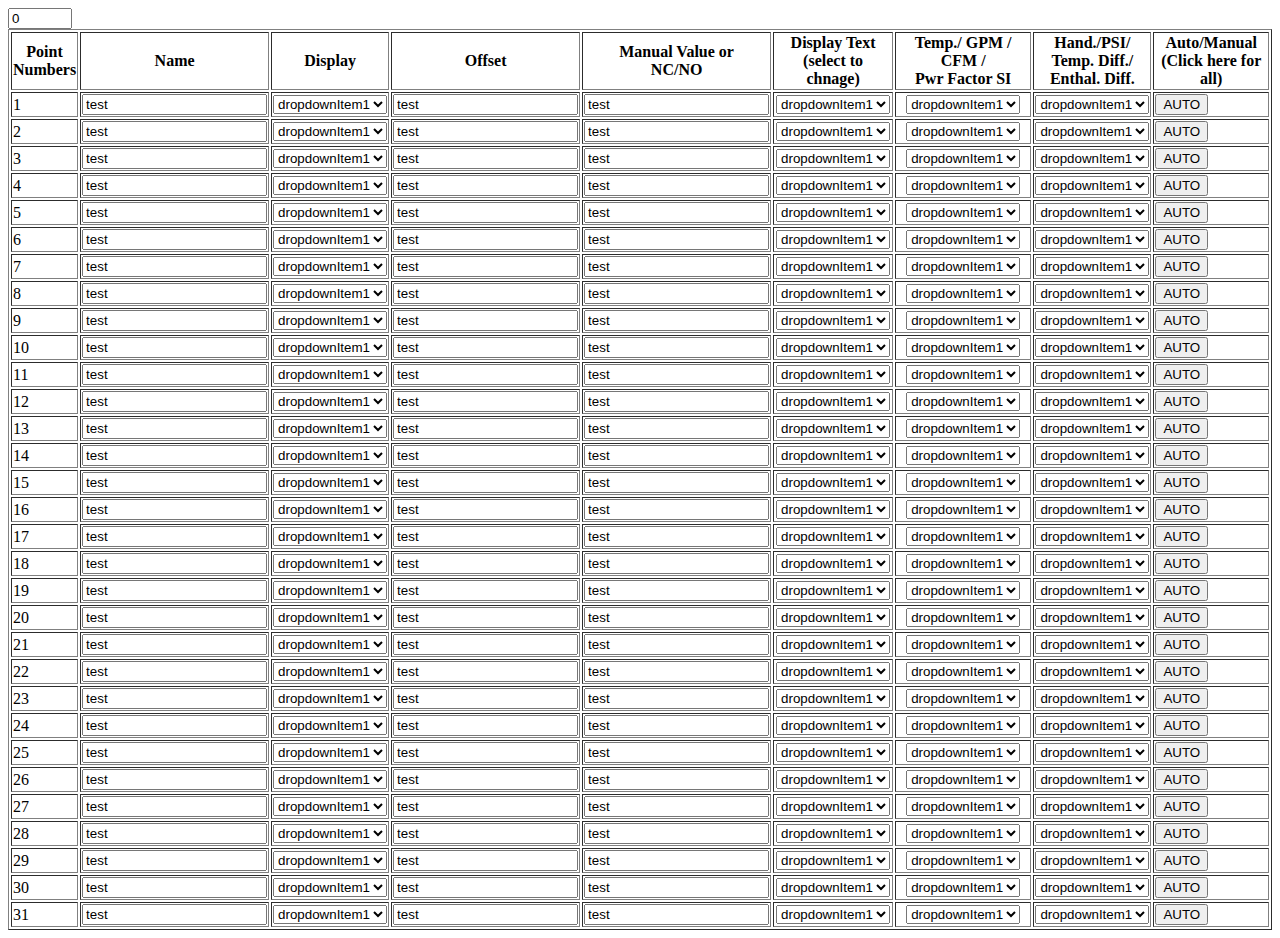
==== commit 5f50987d: "removed extra code" ====
--- a/index.html
+++ b/index.html
@@ -14,14 +14,9 @@
 <body>
 
     <table border="1">
-        <!-- <form>
-            <label for="quantity">Total number of SI's</label>
-            <input type="number" id="quantity" name="quantity" min="0" max="112">
-            <input type="submit">
-          </form> -->
-        <input type="number" min="0" max="112" onblur="getVal()">
-        <!-- <button onclick="increment()">+</button>
-        <button onclick="decrement()">-</button> -->
+       
+        <input type="number" value='0' min="0" max="112" onblur="getVal()">
+        
 
 
         <thead>
